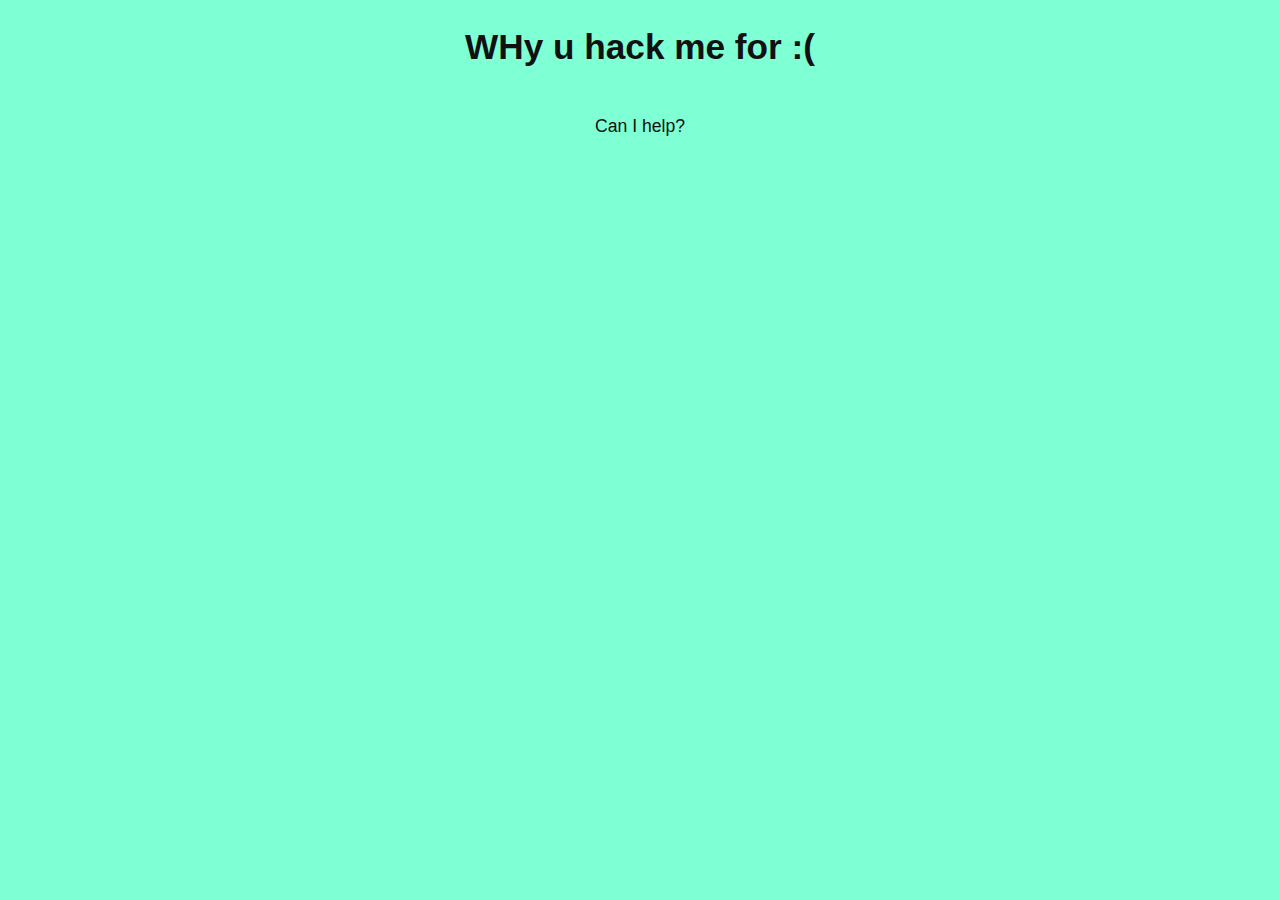
==== ctf/CTF/index.html @ 3b1ee9c8 "Add files via upload" ====
<!DOCTYPE HTML>
<html>
<head>
	<title> Hello There! </title>
	<link rel="shortcut icon" type="image/png" href="favicon.png" />
	<link rel="stylesheet" href="style.css">
	<style>
		body{
			background-color: aquamarine;
		}
	</style>

</head>
<body>

	<h1>WHy u hack me for :(</h1>
	<p> Can I help? </p>
	<p hidden>Hackers, go to my 1_secretpage.html - dont tell anyone</p>
	<p hidden>hahaha peoplee you cant see me haaan</p>
</body>
<script src="./timer.js"></script>
</html>
---- ctf/CTF/style.css ----
html{font-family:sans-serif;-ms-text-size-adjust:100%;-webkit-text-size-adjust:100%}body{margin:0}article,aside,details,figcaption,figure,footer,header,hgroup,main,nav,section,summary{display:block}audio,canvas,progress,video{display:inline-block;vertical-align:baseline}audio:not([controls]){display:none;height:0}[hidden],template{display:none}a{background:transparent}a:active,a:hover{outline:0}abbr[title]{border-bottom:1px dotted}b,strong{font-weight:bold}dfn{font-style:italic}h1{font-size:2em;margin:0.67em 0}mark{background:#ff0;color:#000}small{font-size:80%}sub,sup{font-size:75%;line-height:0;position:relative;vertical-align:baseline}sup{top:-0.5em}sub{bottom:-0.25em}img{border:0}svg:not(:root){overflow:hidden}figure{margin:1em 40px}hr{-moz-box-sizing:content-box;box-sizing:content-box;height:0}pre{overflow:auto}code,kbd,pre,samp{font-family:monospace, monospace;font-size:1em}button,input,optgroup,select,textarea{color:inherit;font:inherit;margin:0}button{overflow:visible}button,select{text-transform:none}button,html input[type="button"],input[type="reset"],input[type="submit"]{-webkit-appearance:button;cursor:pointer}button[disabled],input[disabled]{cursor:default}button::-moz-focus-inner,input::-moz-focus-inner{border:0;padding:0}input{line-height:normal}input[type="checkbox"],input[type="radio"]{box-sizing:border-box;padding:0}input[type="number"]::-webkit-inner-spin-button,input[type="number"]::-webkit-outer-spin-button{height:auto}input[type="search"]::-webkit-search-cancel-button,input[type="search"]::-webkit-search-decoration{-webkit-appearance:none}fieldset{border:0;padding:0}legend{border:0;padding:0}textarea{overflow:auto}optgroup{font-weight:bold}table{border-collapse:collapse;border-spacing:0}td,th{padding:0}*{box-sizing:inherit}html,body{font-family:Arial, Helvetica, sans-serif;box-sizing:border-box;height:100%}body{color:#111;font-size:1.1em;line-height:1.5;background:#fff}main{display:block}h1,h2,h3,h4,h5,h6{margin:0;padding:.6em 0}li{margin:0 0 .3em}a{color:#0074d9;text-decoration:none;box-shadow:none;transition:all 0.3s}code{padding:.3em .6em;font-size:.8em;background:#f5f5f5}pre{text-align:left;padding:.3em .6em;background:#f5f5f5;border-radius:.2em}pre code{padding:0}blockquote{padding:0 0 0 1em;margin:0 0 0 .1em;box-shadow:inset 5px 0 rgba(17,17,17,0.3)}label{cursor:pointer}[class^="icon-"]:before,[class*=" icon-"]:before{margin:0 .6em 0 0}i[class^="icon-"]:before,i[class*=" icon-"]:before{margin:0}.label,[data-tooltip]:after,button,.button,[type=submit],.dropimage{display:inline-block;text-align:center;letter-spacing:inherit;margin:0;padding:.3em .9em;vertical-align:middle;background:#0074d9;color:#fff;border:0;border-radius:.2em;width:auto;-webkit-touch-callout:none;-webkit-user-select:none;-khtml-user-select:none;-moz-user-select:none;-ms-user-select:none;user-select:none}.success.label,.success[data-tooltip]:after,button.success,.success.button,.success[type=submit],.success.dropimage{background:#2ecc40}.warning.label,.warning[data-tooltip]:after,button.warning,.warning.button,.warning[type=submit],.warning.dropimage{background:#ff851b}.error.label,.error[data-tooltip]:after,button.error,.error.button,.error[type=submit],.error.dropimage{background:#ff4136}.pseudo.label,.pseudo[data-tooltip]:after,button.pseudo,.pseudo.button,.pseudo[type=submit],.pseudo.dropimage{background-color:transparent;color:inherit}.label,[data-tooltip]:after{font-size:.6em;padding:.4em .6em;margin-left:1em;line-height:1}button,.button,[type=submit],.dropimage{margin:.3em 0;cursor:pointer;transition:all 0.3s;border-radius:.2em;height:auto;vertical-align:baseline;box-shadow:0 0 rgba(0,0,0,0) inset}button:hover,.button:hover,:hover[type=submit],.dropimage:hover,button:focus,.button:focus,:focus[type=submit],.dropimage:focus{box-shadow:inset 0 0 0 99em rgba(255,255,255,0.2);border:0}button.pseudo:hover,.pseudo.button:hover,.pseudo:hover[type=submit],.pseudo.dropimage:hover,button.pseudo:focus,.pseudo.button:focus,.pseudo:focus[type=submit],.pseudo.dropimage:focus{box-shadow:inset 0 0 0 99em rgba(17,17,17,0.1)}button.active,.active.button,.active[type=submit],.active.dropimage,button:active,.button:active,:active[type=submit],.dropimage:active,button.pseudo:active,.pseudo.button:active,.pseudo:active[type=submit],.pseudo.dropimage:active{box-shadow:inset 0 0 0 99em rgba(17,17,17,0.2)}button[disabled],.button[disabled],[disabled][type=submit],.dropimage[disabled]{cursor:default;box-shadow:none;background:#bbb}:checked+.toggle,:checked+.toggle:hover{box-shadow:inset 0 0 0 99em rgba(17,17,17,0.2)}[type]+.toggle{padding:.3em .9em;margin-right:0}[type]+.toggle:after,[type]+.toggle:before{display:none}input,textarea,.select select{line-height:1.5;margin:0;height:2.1em;padding:.3em .6em;border:1px solid #ccc;background-color:#fff;border-radius:.2em;transition:all 0.3s;width:100%}input:focus,textarea:focus,.select select:focus{border:1px solid #0074d9;outline:0}textarea{height:auto}[type=file],[type=color]{cursor:pointer}[type=file]{height:auto}select{background:#fff url([data-uri]) no-repeat scroll 95% center/10px 15px;background-position:calc(100% - 15px) center;border:1px solid #ccc;border-radius:.2em;cursor:pointer;width:100%;height:2.2em;box-sizing:border-box;padding:.3em .45em;transition:all 0.3s;-moz-appearance:none;-webkit-appearance:none;appearance:none}select::-ms-expand{display:none}select:focus,select:active{border:1px solid #0074d9;transition:outline 0s}select:-moz-focusring{color:transparent;text-shadow:0 0 0 #111}select option{font-size:inherit;padding:.45em}select[multiple]{height:auto;background:none;padding:0}[type=radio],[type=checkbox]{opacity:0;width:0;position:absolute;display:inline-block}[type=radio]+.checkable:hover:before,[type=checkbox]+.checkable:hover:before,:focus[type=radio]+.checkable:before,:focus[type=checkbox]+.checkable:before{border:1px solid #0074d9}[type=radio]+.checkable,[type=checkbox]+.checkable{position:relative;cursor:pointer;padding-left:1.5em;margin-right:.6em}[type=radio]+.checkable:before,[type=checkbox]+.checkable:before,[type=radio]+.checkable:after,[type=checkbox]+.checkable:after{content:'';position:absolute;display:inline-block;left:0;top:50%;transform:translateY(-50%);font-size:1em;line-height:1em;color:transparent;font-family:sans;text-align:center;box-sizing:border-box;width:1em;height:1em;border-radius:50%;transition:all 0.3s}[type=radio]+.checkable:before,[type=checkbox]+.checkable:before{border:1px solid #aaa}:checked[type=radio]+.checkable:after,:checked[type=checkbox]+.checkable:after{background:#555;transform:scale(0.5) translateY(-100%)}[type=checkbox]+.checkable:before{border-radius:.2em}[type=checkbox]+.checkable:after{content:"✔";background:none;transform:scale(2) translateY(-25%);visibility:hidden;opacity:0}:checked[type=checkbox]+.checkable:after{color:#111;background:none;transform:translateY(-50%);transition:all 0.3s;visibility:visible;opacity:1}table{text-align:left}td,th{padding:.3em 2.4em .3em .6em}th{text-align:left;font-weight:900;color:#fff;background-color:#0074d9}.success th{background-color:#2ecc40}.warning th{background-color:#ff851b}.error th{background-color:#ff4136}.dull th{background-color:#aaa}tr:nth-child(even){background:rgba(0,0,0,0.05)}.flex{display:-ms-flexbox;display:flex;margin-left:-.6em;width:calc(100% + .6em);flex-wrap:wrap;transition:all .3s ease}.flex>*{box-sizing:border-box;flex:1 1 auto;padding-left:.6em;padding-bottom:.6em}.flex[class*="one"]>*,.flex[class*="two"]>*,.flex[class*="three"]>*,.flex[class*="four"]>*,.flex[class*="five"]>*,.flex[class*="six"]>*,.flex[class*="seven"]>*,.flex[class*="eight"]>*,.flex[class*="nine"]>*,.flex[class*="ten"]>*,.flex[class*="eleven"]>*,.flex[class*="twelve"]>*{flex-grow:0}.flex.grow>*{flex-grow:1}.center{justify-content:center}.one>*{width:100%}.two>*{width:50%}.three>*{width:33.33333%}.four>*{width:25%}.five>*{width:20%}.six>*{width:16.66666%}.seven>*{width:14.28571%}.eight>*{width:12.5%}.nine>*{width:11.11111%}.ten>*{width:10%}.eleven>*{width:9.09091%}.twelve>*{width:8.33333%}@media all and (min-width: 500px){.one-500>*{width:100%}.two-500>*{width:50%}.three-500>*{width:33.33333%}.four-500>*{width:25%}.five-500>*{width:20%}.six-500>*{width:16.66666%}.seven-500>*{width:14.28571%}.eight-500>*{width:12.5%}.nine-500>*{width:11.11111%}.ten-500>*{width:10%}.eleven-500>*{width:9.09091%}.twelve-500>*{width:8.33333%}}@media all and (min-width: 600px){.one-600>*{width:100%}.two-600>*{width:50%}.three-600>*{width:33.33333%}.four-600>*{width:25%}.five-600>*{width:20%}.six-600>*{width:16.66666%}.seven-600>*{width:14.28571%}.eight-600>*{width:12.5%}.nine-600>*{width:11.11111%}.ten-600>*{width:10%}.eleven-600>*{width:9.09091%}.twelve-600>*{width:8.33333%}}@media all and (min-width: 700px){.one-700>*{width:100%}.two-700>*{width:50%}.three-700>*{width:33.33333%}.four-700>*{width:25%}.five-700>*{width:20%}.six-700>*{width:16.66666%}.seven-700>*{width:14.28571%}.eight-700>*{width:12.5%}.nine-700>*{width:11.11111%}.ten-700>*{width:10%}.eleven-700>*{width:9.09091%}.twelve-700>*{width:8.33333%}}@media all and (min-width: 800px){.one-800>*{width:100%}.two-800>*{width:50%}.three-800>*{width:33.33333%}.four-800>*{width:25%}.five-800>*{width:20%}.six-800>*{width:16.66666%}.seven-800>*{width:14.28571%}.eight-800>*{width:12.5%}.nine-800>*{width:11.11111%}.ten-800>*{width:10%}.eleven-800>*{width:9.09091%}.twelve-800>*{width:8.33333%}}@media all and (min-width: 900px){.one-900>*{width:100%}.two-900>*{width:50%}.three-900>*{width:33.33333%}.four-900>*{width:25%}.five-900>*{width:20%}.six-900>*{width:16.66666%}.seven-900>*{width:14.28571%}.eight-900>*{width:12.5%}.nine-900>*{width:11.11111%}.ten-900>*{width:10%}.eleven-900>*{width:9.09091%}.twelve-900>*{width:8.33333%}}@media all and (min-width: 1000px){.one-1000>*{width:100%}.two-1000>*{width:50%}.three-1000>*{width:33.33333%}.four-1000>*{width:25%}.five-1000>*{width:20%}.six-1000>*{width:16.66666%}.seven-1000>*{width:14.28571%}.eight-1000>*{width:12.5%}.nine-1000>*{width:11.11111%}.ten-1000>*{width:10%}.eleven-1000>*{width:9.09091%}.twelve-1000>*{width:8.33333%}}@media all and (min-width: 1100px){.one-1100>*{width:100%}.two-1100>*{width:50%}.three-1100>*{width:33.33333%}.four-1100>*{width:25%}.five-1100>*{width:20%}.six-1100>*{width:16.66666%}.seven-1100>*{width:14.28571%}.eight-1100>*{width:12.5%}.nine-1100>*{width:11.11111%}.ten-1100>*{width:10%}.eleven-1100>*{width:9.09091%}.twelve-1100>*{width:8.33333%}}@media all and (min-width: 1200px){.one-1200>*{width:100%}.two-1200>*{width:50%}.three-1200>*{width:33.33333%}.four-1200>*{width:25%}.five-1200>*{width:20%}.six-1200>*{width:16.66666%}.seven-1200>*{width:14.28571%}.eight-1200>*{width:12.5%}.nine-1200>*{width:11.11111%}.ten-1200>*{width:10%}.eleven-1200>*{width:9.09091%}.twelve-1200>*{width:8.33333%}}@media all and (min-width: 1300px){.one-1300>*{width:100%}.two-1300>*{width:50%}.three-1300>*{width:33.33333%}.four-1300>*{width:25%}.five-1300>*{width:20%}.six-1300>*{width:16.66666%}.seven-1300>*{width:14.28571%}.eight-1300>*{width:12.5%}.nine-1300>*{width:11.11111%}.ten-1300>*{width:10%}.eleven-1300>*{width:9.09091%}.twelve-1300>*{width:8.33333%}}@media all and (min-width: 1400px){.one-1400>*{width:100%}.two-1400>*{width:50%}.three-1400>*{width:33.33333%}.four-1400>*{width:25%}.five-1400>*{width:20%}.six-1400>*{width:16.66666%}.seven-1400>*{width:14.28571%}.eight-1400>*{width:12.5%}.nine-1400>*{width:11.11111%}.ten-1400>*{width:10%}.eleven-1400>*{width:9.09091%}.twelve-1400>*{width:8.33333%}}@media all and (min-width: 1500px){.one-1500>*{width:100%}.two-1500>*{width:50%}.three-1500>*{width:33.33333%}.four-1500>*{width:25%}.five-1500>*{width:20%}.six-1500>*{width:16.66666%}.seven-1500>*{width:14.28571%}.eight-1500>*{width:12.5%}.nine-1500>*{width:11.11111%}.ten-1500>*{width:10%}.eleven-1500>*{width:9.09091%}.twelve-1500>*{width:8.33333%}}@media all and (min-width: 1600px){.one-1600>*{width:100%}.two-1600>*{width:50%}.three-1600>*{width:33.33333%}.four-1600>*{width:25%}.five-1600>*{width:20%}.six-1600>*{width:16.66666%}.seven-1600>*{width:14.28571%}.eight-1600>*{width:12.5%}.nine-1600>*{width:11.11111%}.ten-1600>*{width:10%}.eleven-1600>*{width:9.09091%}.twelve-1600>*{width:8.33333%}}@media all and (min-width: 1700px){.one-1700>*{width:100%}.two-1700>*{width:50%}.three-1700>*{width:33.33333%}.four-1700>*{width:25%}.five-1700>*{width:20%}.six-1700>*{width:16.66666%}.seven-1700>*{width:14.28571%}.eight-1700>*{width:12.5%}.nine-1700>*{width:11.11111%}.ten-1700>*{width:10%}.eleven-1700>*{width:9.09091%}.twelve-1700>*{width:8.33333%}}@media all and (min-width: 1800px){.one-1800>*{width:100%}.two-1800>*{width:50%}.three-1800>*{width:33.33333%}.four-1800>*{width:25%}.five-1800>*{width:20%}.six-1800>*{width:16.66666%}.seven-1800>*{width:14.28571%}.eight-1800>*{width:12.5%}.nine-1800>*{width:11.11111%}.ten-1800>*{width:10%}.eleven-1800>*{width:9.09091%}.twelve-1800>*{width:8.33333%}}@media all and (min-width: 1900px){.one-1900>*{width:100%}.two-1900>*{width:50%}.three-1900>*{width:33.33333%}.four-1900>*{width:25%}.five-1900>*{width:20%}.six-1900>*{width:16.66666%}.seven-1900>*{width:14.28571%}.eight-1900>*{width:12.5%}.nine-1900>*{width:11.11111%}.ten-1900>*{width:10%}.eleven-1900>*{width:9.09091%}.twelve-1900>*{width:8.33333%}}@media all and (min-width: 2000px){.one-2000>*{width:100%}.two-2000>*{width:50%}.three-2000>*{width:33.33333%}.four-2000>*{width:25%}.five-2000>*{width:20%}.six-2000>*{width:16.66666%}.seven-2000>*{width:14.28571%}.eight-2000>*{width:12.5%}.nine-2000>*{width:11.11111%}.ten-2000>*{width:10%}.eleven-2000>*{width:9.09091%}.twelve-2000>*{width:8.33333%}}.full{width:100%}.half{width:50%}.third{width:33.33333%}.two-third{width:66.66666%}.fourth{width:25%}.three-fourth{width:75%}.fifth{width:20%}.two-fifth{width:40%}.three-fifth{width:60%}.four-fifth{width:80%}.sixth{width:16.66666%}.none{display:none}@media all and (min-width: 500px){.full-500{width:100%;display:block}.half-500{width:50%;display:block}.third-500{width:33.33333%;display:block}.two-third-500{width:66.66666%;display:block}.fourth-500{width:25%;display:block}.three-fourth-500{width:75%;display:block}.fifth-500{width:20%;display:block}.two-fifth-500{width:40%;display:block}.three-fifth-500{width:60%;display:block}.four-fifth-500{width:80%;display:block}.sixth-500{width:16.66666%;display:block}}@media all and (min-width: 600px){.full-600{width:100%;display:block}.half-600{width:50%;display:block}.third-600{width:33.33333%;display:block}.two-third-600{width:66.66666%;display:block}.fourth-600{width:25%;display:block}.three-fourth-600{width:75%;display:block}.fifth-600{width:20%;display:block}.two-fifth-600{width:40%;display:block}.three-fifth-600{width:60%;display:block}.four-fifth-600{width:80%;display:block}.sixth-600{width:16.66666%;display:block}}@media all and (min-width: 700px){.full-700{width:100%;display:block}.half-700{width:50%;display:block}.third-700{width:33.33333%;display:block}.two-third-700{width:66.66666%;display:block}.fourth-700{width:25%;display:block}.three-fourth-700{width:75%;display:block}.fifth-700{width:20%;display:block}.two-fifth-700{width:40%;display:block}.three-fifth-700{width:60%;display:block}.four-fifth-700{width:80%;display:block}.sixth-700{width:16.66666%;display:block}}@media all and (min-width: 800px){.full-800{width:100%;display:block}.half-800{width:50%;display:block}.third-800{width:33.33333%;display:block}.two-third-800{width:66.66666%;display:block}.fourth-800{width:25%;display:block}.three-fourth-800{width:75%;display:block}.fifth-800{width:20%;display:block}.two-fifth-800{width:40%;display:block}.three-fifth-800{width:60%;display:block}.four-fifth-800{width:80%;display:block}.sixth-800{width:16.66666%;display:block}}@media all and (min-width: 900px){.full-900{width:100%;display:block}.half-900{width:50%;display:block}.third-900{width:33.33333%;display:block}.two-third-900{width:66.66666%;display:block}.fourth-900{width:25%;display:block}.three-fourth-900{width:75%;display:block}.fifth-900{width:20%;display:block}.two-fifth-900{width:40%;display:block}.three-fifth-900{width:60%;display:block}.four-fifth-900{width:80%;display:block}.sixth-900{width:16.66666%;display:block}}@media all and (min-width: 1000px){.full-1000{width:100%;display:block}.half-1000{width:50%;display:block}.third-1000{width:33.33333%;display:block}.two-third-1000{width:66.66666%;display:block}.fourth-1000{width:25%;display:block}.three-fourth-1000{width:75%;display:block}.fifth-1000{width:20%;display:block}.two-fifth-1000{width:40%;display:block}.three-fifth-1000{width:60%;display:block}.four-fifth-1000{width:80%;display:block}.sixth-1000{width:16.66666%;display:block}}@media all and (min-width: 1100px){.full-1100{width:100%;display:block}.half-1100{width:50%;display:block}.third-1100{width:33.33333%;display:block}.two-third-1100{width:66.66666%;display:block}.fourth-1100{width:25%;display:block}.three-fourth-1100{width:75%;display:block}.fifth-1100{width:20%;display:block}.two-fifth-1100{width:40%;display:block}.three-fifth-1100{width:60%;display:block}.four-fifth-1100{width:80%;display:block}.sixth-1100{width:16.66666%;display:block}}@media all and (min-width: 1200px){.full-1200{width:100%;display:block}.half-1200{width:50%;display:block}.third-1200{width:33.33333%;display:block}.two-third-1200{width:66.66666%;display:block}.fourth-1200{width:25%;display:block}.three-fourth-1200{width:75%;display:block}.fifth-1200{width:20%;display:block}.two-fifth-1200{width:40%;display:block}.three-fifth-1200{width:60%;display:block}.four-fifth-1200{width:80%;display:block}.sixth-1200{width:16.66666%;display:block}}@media all and (min-width: 1300px){.full-1300{width:100%;display:block}.half-1300{width:50%;display:block}.third-1300{width:33.33333%;display:block}.two-third-1300{width:66.66666%;display:block}.fourth-1300{width:25%;display:block}.three-fourth-1300{width:75%;display:block}.fifth-1300{width:20%;display:block}.two-fifth-1300{width:40%;display:block}.three-fifth-1300{width:60%;display:block}.four-fifth-1300{width:80%;display:block}.sixth-1300{width:16.66666%;display:block}}@media all and (min-width: 1400px){.full-1400{width:100%;display:block}.half-1400{width:50%;display:block}.third-1400{width:33.33333%;display:block}.two-third-1400{width:66.66666%;display:block}.fourth-1400{width:25%;display:block}.three-fourth-1400{width:75%;display:block}.fifth-1400{width:20%;display:block}.two-fifth-1400{width:40%;display:block}.three-fifth-1400{width:60%;display:block}.four-fifth-1400{width:80%;display:block}.sixth-1400{width:16.66666%;display:block}}@media all and (min-width: 1500px){.full-1500{width:100%;display:block}.half-1500{width:50%;display:block}.third-1500{width:33.33333%;display:block}.two-third-1500{width:66.66666%;display:block}.fourth-1500{width:25%;display:block}.three-fourth-1500{width:75%;display:block}.fifth-1500{width:20%;display:block}.two-fifth-1500{width:40%;display:block}.three-fifth-1500{width:60%;display:block}.four-fifth-1500{width:80%;display:block}.sixth-1500{width:16.66666%;display:block}}@media all and (min-width: 1600px){.full-1600{width:100%;display:block}.half-1600{width:50%;display:block}.third-1600{width:33.33333%;display:block}.two-third-1600{width:66.66666%;display:block}.fourth-1600{width:25%;display:block}.three-fourth-1600{width:75%;display:block}.fifth-1600{width:20%;display:block}.two-fifth-1600{width:40%;display:block}.three-fifth-1600{width:60%;display:block}.four-fifth-1600{width:80%;display:block}.sixth-1600{width:16.66666%;display:block}}@media all and (min-width: 1700px){.full-1700{width:100%;display:block}.half-1700{width:50%;display:block}.third-1700{width:33.33333%;display:block}.two-third-1700{width:66.66666%;display:block}.fourth-1700{width:25%;display:block}.three-fourth-1700{width:75%;display:block}.fifth-1700{width:20%;display:block}.two-fifth-1700{width:40%;display:block}.three-fifth-1700{width:60%;display:block}.four-fifth-1700{width:80%;display:block}.sixth-1700{width:16.66666%;display:block}}@media all and (min-width: 1800px){.full-1800{width:100%;display:block}.half-1800{width:50%;display:block}.third-1800{width:33.33333%;display:block}.two-third-1800{width:66.66666%;display:block}.fourth-1800{width:25%;display:block}.three-fourth-1800{width:75%;display:block}.fifth-1800{width:20%;display:block}.two-fifth-1800{width:40%;display:block}.three-fifth-1800{width:60%;display:block}.four-fifth-1800{width:80%;display:block}.sixth-1800{width:16.66666%;display:block}}@media all and (min-width: 1900px){.full-1900{width:100%;display:block}.half-1900{width:50%;display:block}.third-1900{width:33.33333%;display:block}.two-third-1900{width:66.66666%;display:block}.fourth-1900{width:25%;display:block}.three-fourth-1900{width:75%;display:block}.fifth-1900{width:20%;display:block}.two-fifth-1900{width:40%;display:block}.three-fifth-1900{width:60%;display:block}.four-fifth-1900{width:80%;display:block}.sixth-1900{width:16.66666%;display:block}}@media all and (min-width: 2000px){.full-2000{width:100%;display:block}.half-2000{width:50%;display:block}.third-2000{width:33.33333%;display:block}.two-third-2000{width:66.66666%;display:block}.fourth-2000{width:25%;display:block}.three-fourth-2000{width:75%;display:block}.fifth-2000{width:20%;display:block}.two-fifth-2000{width:40%;display:block}.three-fifth-2000{width:60%;display:block}.four-fifth-2000{width:80%;display:block}.sixth-2000{width:16.66666%;display:block}}@media all and (min-width: 500px){.none-500{display:none}}@media all and (min-width: 600px){.none-600{display:none}}@media all and (min-width: 700px){.none-700{display:none}}@media all and (min-width: 800px){.none-800{display:none}}@media all and (min-width: 900px){.none-900{display:none}}@media all and (min-width: 1000px){.none-1000{display:none}}@media all and (min-width: 1100px){.none-1100{display:none}}@media all and (min-width: 1200px){.none-1200{display:none}}@media all and (min-width: 1300px){.none-1300{display:none}}@media all and (min-width: 1400px){.none-1400{display:none}}@media all and (min-width: 1500px){.none-1500{display:none}}@media all and (min-width: 1600px){.none-1600{display:none}}@media all and (min-width: 1700px){.none-1700{display:none}}@media all and (min-width: 1800px){.none-1800{display:none}}@media all and (min-width: 1900px){.none-1900{display:none}}@media all and (min-width: 2000px){.none-2000{display:none}}.off-none{margin-left:0}.off-half{margin-left:50%}.off-third{margin-left:33.33333%}.off-two-third{margin-left:66.66666%}.off-fourth{margin-left:25%}.off-three-fourth{margin-left:75%}.off-fifth{margin-left:20%}.off-two-fifth{margin-left:40%}.off-three-fifth{margin-left:60%}.off-four-fifth{margin-left:80%}.off-sixth{margin-left:16.66666%}@media all and (min-width: 500px){.off-none-500{margin-left:0}.off-half-500{margin-left:50%}.off-third-500{margin-left:33.33333%}.off-two-third-500{margin-left:66.66666%}.off-fourth-500{margin-left:25%}.off-three-fourth-500{margin-left:75%}.off-fifth-500{margin-left:20%}.off-two-fifth-500{margin-left:40%}.off-three-fifth-500{margin-left:60%}.off-four-fifth-500{margin-left:80%}.off-sixth-500{margin-left:16.66666%}}@media all and (min-width: 600px){.off-none-600{margin-left:0}.off-half-600{margin-left:50%}.off-third-600{margin-left:33.33333%}.off-two-third-600{margin-left:66.66666%}.off-fourth-600{margin-left:25%}.off-three-fourth-600{margin-left:75%}.off-fifth-600{margin-left:20%}.off-two-fifth-600{margin-left:40%}.off-three-fifth-600{margin-left:60%}.off-four-fifth-600{margin-left:80%}.off-sixth-600{margin-left:16.66666%}}@media all and (min-width: 700px){.off-none-700{margin-left:0}.off-half-700{margin-left:50%}.off-third-700{margin-left:33.33333%}.off-two-third-700{margin-left:66.66666%}.off-fourth-700{margin-left:25%}.off-three-fourth-700{margin-left:75%}.off-fifth-700{margin-left:20%}.off-two-fifth-700{margin-left:40%}.off-three-fifth-700{margin-left:60%}.off-four-fifth-700{margin-left:80%}.off-sixth-700{margin-left:16.66666%}}@media all and (min-width: 800px){.off-none-800{margin-left:0}.off-half-800{margin-left:50%}.off-third-800{margin-left:33.33333%}.off-two-third-800{margin-left:66.66666%}.off-fourth-800{margin-left:25%}.off-three-fourth-800{margin-left:75%}.off-fifth-800{margin-left:20%}.off-two-fifth-800{margin-left:40%}.off-three-fifth-800{margin-left:60%}.off-four-fifth-800{margin-left:80%}.off-sixth-800{margin-left:16.66666%}}@media all and (min-width: 900px){.off-none-900{margin-left:0}.off-half-900{margin-left:50%}.off-third-900{margin-left:33.33333%}.off-two-third-900{margin-left:66.66666%}.off-fourth-900{margin-left:25%}.off-three-fourth-900{margin-left:75%}.off-fifth-900{margin-left:20%}.off-two-fifth-900{margin-left:40%}.off-three-fifth-900{margin-left:60%}.off-four-fifth-900{margin-left:80%}.off-sixth-900{margin-left:16.66666%}}@media all and (min-width: 1000px){.off-none-1000{margin-left:0}.off-half-1000{margin-left:50%}.off-third-1000{margin-left:33.33333%}.off-two-third-1000{margin-left:66.66666%}.off-fourth-1000{margin-left:25%}.off-three-fourth-1000{margin-left:75%}.off-fifth-1000{margin-left:20%}.off-two-fifth-1000{margin-left:40%}.off-three-fifth-1000{margin-left:60%}.off-four-fifth-1000{margin-left:80%}.off-sixth-1000{margin-left:16.66666%}}@media all and (min-width: 1100px){.off-none-1100{margin-left:0}.off-half-1100{margin-left:50%}.off-third-1100{margin-left:33.33333%}.off-two-third-1100{margin-left:66.66666%}.off-fourth-1100{margin-left:25%}.off-three-fourth-1100{margin-left:75%}.off-fifth-1100{margin-left:20%}.off-two-fifth-1100{margin-left:40%}.off-three-fifth-1100{margin-left:60%}.off-four-fifth-1100{margin-left:80%}.off-sixth-1100{margin-left:16.66666%}}@media all and (min-width: 1200px){.off-none-1200{margin-left:0}.off-half-1200{margin-left:50%}.off-third-1200{margin-left:33.33333%}.off-two-third-1200{margin-left:66.66666%}.off-fourth-1200{margin-left:25%}.off-three-fourth-1200{margin-left:75%}.off-fifth-1200{margin-left:20%}.off-two-fifth-1200{margin-left:40%}.off-three-fifth-1200{margin-left:60%}.off-four-fifth-1200{margin-left:80%}.off-sixth-1200{margin-left:16.66666%}}@media all and (min-width: 1300px){.off-none-1300{margin-left:0}.off-half-1300{margin-left:50%}.off-third-1300{margin-left:33.33333%}.off-two-third-1300{margin-left:66.66666%}.off-fourth-1300{margin-left:25%}.off-three-fourth-1300{margin-left:75%}.off-fifth-1300{margin-left:20%}.off-two-fifth-1300{margin-left:40%}.off-three-fifth-1300{margin-left:60%}.off-four-fifth-1300{margin-left:80%}.off-sixth-1300{margin-left:16.66666%}}@media all and (min-width: 1400px){.off-none-1400{margin-left:0}.off-half-1400{margin-left:50%}.off-third-1400{margin-left:33.33333%}.off-two-third-1400{margin-left:66.66666%}.off-fourth-1400{margin-left:25%}.off-three-fourth-1400{margin-left:75%}.off-fifth-1400{margin-left:20%}.off-two-fifth-1400{margin-left:40%}.off-three-fifth-1400{margin-left:60%}.off-four-fifth-1400{margin-left:80%}.off-sixth-1400{margin-left:16.66666%}}@media all and (min-width: 1500px){.off-none-1500{margin-left:0}.off-half-1500{margin-left:50%}.off-third-1500{margin-left:33.33333%}.off-two-third-1500{margin-left:66.66666%}.off-fourth-1500{margin-left:25%}.off-three-fourth-1500{margin-left:75%}.off-fifth-1500{margin-left:20%}.off-two-fifth-1500{margin-left:40%}.off-three-fifth-1500{margin-left:60%}.off-four-fifth-1500{margin-left:80%}.off-sixth-1500{margin-left:16.66666%}}@media all and (min-width: 1600px){.off-none-1600{margin-left:0}.off-half-1600{margin-left:50%}.off-third-1600{margin-left:33.33333%}.off-two-third-1600{margin-left:66.66666%}.off-fourth-1600{margin-left:25%}.off-three-fourth-1600{margin-left:75%}.off-fifth-1600{margin-left:20%}.off-two-fifth-1600{margin-left:40%}.off-three-fifth-1600{margin-left:60%}.off-four-fifth-1600{margin-left:80%}.off-sixth-1600{margin-left:16.66666%}}@media all and (min-width: 1700px){.off-none-1700{margin-left:0}.off-half-1700{margin-left:50%}.off-third-1700{margin-left:33.33333%}.off-two-third-1700{margin-left:66.66666%}.off-fourth-1700{margin-left:25%}.off-three-fourth-1700{margin-left:75%}.off-fifth-1700{margin-left:20%}.off-two-fifth-1700{margin-left:40%}.off-three-fifth-1700{margin-left:60%}.off-four-fifth-1700{margin-left:80%}.off-sixth-1700{margin-left:16.66666%}}@media all and (min-width: 1800px){.off-none-1800{margin-left:0}.off-half-1800{margin-left:50%}.off-third-1800{margin-left:33.33333%}.off-two-third-1800{margin-left:66.66666%}.off-fourth-1800{margin-left:25%}.off-three-fourth-1800{margin-left:75%}.off-fifth-1800{margin-left:20%}.off-two-fifth-1800{margin-left:40%}.off-three-fifth-1800{margin-left:60%}.off-four-fifth-1800{margin-left:80%}.off-sixth-1800{margin-left:16.66666%}}@media all and (min-width: 1900px){.off-none-1900{margin-left:0}.off-half-1900{margin-left:50%}.off-third-1900{margin-left:33.33333%}.off-two-third-1900{margin-left:66.66666%}.off-fourth-1900{margin-left:25%}.off-three-fourth-1900{margin-left:75%}.off-fifth-1900{margin-left:20%}.off-two-fifth-1900{margin-left:40%}.off-three-fifth-1900{margin-left:60%}.off-four-fifth-1900{margin-left:80%}.off-sixth-1900{margin-left:16.66666%}}@media all and (min-width: 2000px){.off-none-2000{margin-left:0}.off-half-2000{margin-left:50%}.off-third-2000{margin-left:33.33333%}.off-two-third-2000{margin-left:66.66666%}.off-fourth-2000{margin-left:25%}.off-three-fourth-2000{margin-left:75%}.off-fifth-2000{margin-left:20%}.off-two-fifth-2000{margin-left:40%}.off-three-fifth-2000{margin-left:60%}.off-four-fifth-2000{margin-left:80%}.off-sixth-2000{margin-left:16.66666%}}nav{position:fixed;top:0;left:0;right:0;height:3em;padding:0 .6em;background:#fff;box-shadow:0 0 0.2em rgba(17,17,17,0.2);z-index:10000;transition:all .3s;transform-style:preserve-3d}nav .brand,nav .menu,nav .burger{float:right;position:relative;top:50%;-webkit-transform:translateY(-50%);transform:translateY(-50%)}nav .brand{font-weight:700;float:left;padding:0 .6em;max-width:50%;white-space:nowrap;color:inherit}nav .brand *{vertical-align:middle}nav .logo{height:2em;margin-right:.3em}nav .select::after{height:calc(100% - 1px);padding:0;line-height:2.4em}nav .menu>*{margin-right:.6em}nav .burger{display:none}@media all and (max-width: 60em){nav .burger{display:inline-block;cursor:pointer;bottom:-1000em;margin:0}nav .burger ~ .menu,nav .show:checked ~ .burger{position:fixed;min-height:100%;top:0;right:0;bottom:-1000em;margin:0;background:#fff;transition:all .5s ease;transform:none}nav .burger ~ .menu{z-index:11}nav .show:checked ~ .burger{color:transparent;width:100%;border-radius:0;background:rgba(0,0,0,0.2);transition:all .5s ease}nav .show ~ .menu{width:70%;max-width:300px;transform-origin:center right;transition:all .25s ease;transform:scaleX(0)}nav .show ~ .menu>*{transform:translateX(100%);transition:all 0s ease .5s}nav .show:checked ~ .menu>*:nth-child(1){transition:all .5s cubic-bezier(0.645, 0.045, 0.355, 1) 0s}nav .show:checked ~ .menu>*:nth-child(2){transition:all .5s cubic-bezier(0.645, 0.045, 0.355, 1) .1s}nav .show:checked ~ .menu>*:nth-child(3){transition:all .5s cubic-bezier(0.645, 0.045, 0.355, 1) .2s}nav .show:checked ~ .menu>*:nth-child(4){transition:all .5s cubic-bezier(0.645, 0.045, 0.355, 1) .3s}nav .show:checked ~ .menu>*:nth-child(5){transition:all .5s cubic-bezier(0.645, 0.045, 0.355, 1) .4s}nav .show:checked ~ .menu>*:nth-child(6){transition:all .5s cubic-bezier(0.645, 0.045, 0.355, 1) .5s}nav .show:checked ~ .menu{transform:scaleX(1)}nav .show:checked ~ .menu>*{transform:translateX(0);transition:all .5s ease-in-out .6s}nav .burger ~ .menu>*{display:block;margin:.3em;text-align:left;max-width:calc(100% - .6em)}nav .burger ~ .menu>a{padding:.3em .9em}}.stack,.stack .toggle{margin-top:0;margin-bottom:0;display:block;width:100%;text-align:left;border-radius:0}.stack:first-child,.stack:first-child .toggle{border-top-left-radius:.2em;border-top-right-radius:.2em}.stack:last-child,.stack:last-child .toggle{border-bottom-left-radius:.2em;border-bottom-right-radius:.2em}input.stack,textarea.stack,select.stack{transition:border-bottom 0 ease 0;border-bottom-width:0}input.stack:last-child,textarea.stack:last-child,select.stack:last-child{border-bottom-width:1px}input.stack:focus+input,input.stack:focus+textarea,input.stack:focus+select,textarea.stack:focus+input,textarea.stack:focus+textarea,textarea.stack:focus+select,select.stack:focus+input,select.stack:focus+textarea,select.stack:focus+select{border-top-color:#0074d9}.card,.modal .overlay ~ *{position:relative;box-shadow:0;border-radius:.2em;border:1px solid #ccc;overflow:hidden;text-align:left;background:#fff;margin-bottom:.6em;padding:0;transition:all .3s ease}.hidden.card,.modal .overlay ~ .hidden,:checked+.card,.modal .overlay ~ :checked+*,.modal .overlay:checked+*{font-size:0;padding:0;margin:0;border:0}.card>*,.modal .overlay ~ *>*{max-width:100%;display:block}.card>*:last-child,.modal .overlay ~ *>*:last-child{margin-bottom:0}.card header,.modal .overlay ~ * header,.card section,.modal .overlay ~ * section,.card>p,.modal .overlay ~ *>p{padding:.6em .8em}.card section,.modal .overlay ~ * section{padding:.6em .8em 0}.card hr,.modal .overlay ~ * hr{border:none;height:1px;background-color:#eee}.card header,.modal .overlay ~ * header{font-weight:bold;position:relative;border-bottom:1px solid #eee}.card header h1,.modal .overlay ~ * header h1,.card header h2,.modal .overlay ~ * header h2,.card header h3,.modal .overlay ~ * header h3,.card header h4,.modal .overlay ~ * header h4,.card header h5,.modal .overlay ~ * header h5,.card header h6,.modal .overlay ~ * header h6{padding:0;margin:0 2em 0 0;line-height:1;display:inline-block;vertical-align:text-bottom}.card header:last-child,.modal .overlay ~ * header:last-child{border-bottom:0}.card footer,.modal .overlay ~ * footer{padding:.8em}.card p,.modal .overlay ~ * p{margin:.3em 0}.card p:first-child,.modal .overlay ~ * p:first-child{margin-top:0}.card p:last-child,.modal .overlay ~ * p:last-child{margin-bottom:0}.card>p,.modal .overlay ~ *>p{margin:0;padding-right:2.5em}.card .close,.modal .overlay ~ * .close{position:absolute;top:.4em;right:.3em;font-size:1.2em;padding:0 .5em;cursor:pointer;width:auto}.card .close:hover,.modal .overlay ~ * .close:hover{color:#ff4136}.card h1+.close,.modal .overlay ~ * h1+.close{margin:.2em}.card h2+.close,.modal .overlay ~ * h2+.close{margin:.1em}.card .dangerous,.modal .overlay ~ * .dangerous{background:#ff4136;float:right}.modal{text-align:center}.modal>input{display:none}.modal>input ~ *{opacity:0;max-height:0;overflow:hidden}.modal .overlay{top:0;left:0;bottom:0;right:0;position:fixed;margin:0;border-radius:0;background:rgba(17,17,17,0.6);transition:all 0.3s;z-index:100000}.modal .overlay:before,.modal .overlay:after{display:none}.modal .overlay ~ *{border:0;position:fixed;top:50%;left:50%;transform:translateX(-50%) translateY(-50%) scale(0.2, 0.2);z-index:1000000;transition:all 0.3s}.modal>input:checked ~ *{display:block;opacity:1;max-height:10000px;transition:all 0.3s}.modal>input:checked ~ .overlay ~ *{max-height:90%;overflow:auto;-webkit-transform:translateX(-50%) translateY(-50%) scale(1, 1);transform:translateX(-50%) translateY(-50%) scale(1, 1)}@media (max-width: 60em){.modal .overlay ~ *{min-width:90%}}.dropimage{position:relative;display:block;padding:0;padding-bottom:56.25%;overflow:hidden;cursor:pointer;border:0;margin:.3em 0;border-radius:.2em;background-color:#ddd;background-size:cover;background-position:center center;background-image:url([data-uri])}.dropimage input{left:0;width:100%;height:100%;border:0;margin:0;padding:0;opacity:0;cursor:pointer;position:absolute}.tabs{position:relative;overflow:hidden}.tabs>label img{float:left;margin-left:.6em}.tabs>.row{width:calc(100% + 2 * .6em);display:table;table-layout:fixed;position:relative;padding-left:0;transition:all .3s;border-spacing:0;margin:0}.tabs>.row:before,.tabs>.row:after{display:none}.tabs>.row>*,.tabs>.row img{display:table-cell;vertical-align:top;margin:0;width:100%}.tabs>input{display:none}.tabs>input+*{width:100%}.tabs>input+label{width:auto}.two.tabs>.row{width:200%;left:-100%}.two.tabs>input:nth-of-type(1):checked ~ .row{margin-left:100%}.two.tabs>label img{width:48%;margin:4% 0 4% 4%}.three.tabs>.row{width:300%;left:-200%}.three.tabs>input:nth-of-type(1):checked ~ .row{margin-left:200%}.three.tabs>input:nth-of-type(2):checked ~ .row{margin-left:100%}.three.tabs>label img{width:30%;margin:5% 0 5% 5%}.four.tabs>.row{width:400%;left:-300%}.four.tabs>input:nth-of-type(1):checked ~ .row{margin-left:300%}.four.tabs>input:nth-of-type(2):checked ~ .row{margin-left:200%}.four.tabs>input:nth-of-type(3):checked ~ .row{margin-left:100%}.four.tabs>label img{width:22%;margin:4% 0 4% 4%}.tabs>label:first-of-type img{margin-left:0}[data-tooltip]{position:relative}[data-tooltip]:after,[data-tooltip]:before{position:absolute;z-index:10;opacity:0;border-width:0;height:0;padding:0;overflow:hidden;transition:opacity .6s ease, height 0s ease .6s;top:calc(100% - 6px);left:0;margin-top:12px}[data-tooltip]:after{margin-left:0;font-size:.8em;background:#111;content:attr(data-tooltip);white-space:nowrap}[data-tooltip]:before{content:'';width:0;height:0;border-width:0;border-style:solid;border-color:transparent transparent #111;margin-top:0;left:10px}[data-tooltip]:hover:after,[data-tooltip]:focus:after,[data-tooltip]:hover:before,[data-tooltip]:focus:before{opacity:1;border-width:6px;height:auto}[data-tooltip]:hover:after,[data-tooltip]:focus:after{padding:.45em .9em}.tooltip-top:after,.tooltip-top:before{top:auto;bottom:calc(100% - 6px);left:0;margin-bottom:12px}.tooltip-top:before{border-color:#111 transparent transparent;margin-bottom:0;left:10px}.tooltip-right:after,.tooltip-right:before{left:100%;margin-left:6px;margin-top:0;top:0}.tooltip-right:before{border-color:transparent #111 transparent transparent;margin-left:-6px;left:100%;top:7px}.tooltip-left:after,.tooltip-left:before{right:100%;margin-right:6px;left:auto;margin-top:0;top:0}.tooltip-left:before{border-color:transparent transparent transparent #111;margin-right:-6px;right:100%;top:7px}

*/:root{--animate-duration:1s;--animate-delay:1s;--animate-repeat:1}.animate__animated{-webkit-animation-duration:1s;animation-duration:1s;-webkit-animation-duration:var(--animate-duration);animation-duration:var(--animate-duration);-webkit-animation-fill-mode:both;animation-fill-mode:both}.animate__animated.animate__infinite{-webkit-animation-iteration-count:infinite;animation-iteration-count:infinite}.animate__animated.animate__repeat-1{-webkit-animation-iteration-count:1;animation-iteration-count:1;-webkit-animation-iteration-count:var(--animate-repeat);animation-iteration-count:var(--animate-repeat)}.animate__animated.animate__repeat-2{-webkit-animation-iteration-count:2;animation-iteration-count:2;-webkit-animation-iteration-count:calc(var(--animate-repeat)*2);animation-iteration-count:calc(var(--animate-repeat)*2)}.animate__animated.animate__repeat-3{-webkit-animation-iteration-count:3;animation-iteration-count:3;-webkit-animation-iteration-count:calc(var(--animate-repeat)*3);animation-iteration-count:calc(var(--animate-repeat)*3)}.animate__animated.animate__delay-1s{-webkit-animation-delay:1s;animation-delay:1s;-webkit-animation-delay:var(--animate-delay);animation-delay:var(--animate-delay)}.animate__animated.animate__delay-2s{-webkit-animation-delay:2s;animation-delay:2s;-webkit-animation-delay:calc(var(--animate-delay)*2);animation-delay:calc(var(--animate-delay)*2)}.animate__animated.animate__delay-3s{-webkit-animation-delay:3s;animation-delay:3s;-webkit-animation-delay:calc(var(--animate-delay)*3);animation-delay:calc(var(--animate-delay)*3)}.animate__animated.animate__delay-4s{-webkit-animation-delay:4s;animation-delay:4s;-webkit-animation-delay:calc(var(--animate-delay)*4);animation-delay:calc(var(--animate-delay)*4)}.animate__animated.animate__delay-5s{-webkit-animation-delay:5s;animation-delay:5s;-webkit-animation-delay:calc(var(--animate-delay)*5);animation-delay:calc(var(--animate-delay)*5)}.animate__animated.animate__faster{-webkit-animation-duration:.5s;animation-duration:.5s;-webkit-animation-duration:calc(var(--animate-duration)/2);animation-duration:calc(var(--animate-duration)/2)}.animate__animated.animate__fast{-webkit-animation-duration:.8s;animation-duration:.8s;-webkit-animation-duration:calc(var(--animate-duration)*0.8);animation-duration:calc(var(--animate-duration)*0.8)}.animate__animated.animate__slow{-webkit-animation-duration:2s;animation-duration:2s;-webkit-animation-duration:calc(var(--animate-duration)*2);animation-duration:calc(var(--animate-duration)*2)}.animate__animated.animate__slower{-webkit-animation-duration:3s;animation-duration:3s;-webkit-animation-duration:calc(var(--animate-duration)*3);animation-duration:calc(var(--animate-duration)*3)}@media (prefers-reduced-motion:reduce),print{.animate__animated{-webkit-animation-duration:1ms!important;animation-duration:1ms!important;-webkit-transition-duration:1ms!important;transition-duration:1ms!important;-webkit-animation-iteration-count:1!important;animation-iteration-count:1!important}.animate__animated[class*=Out]{opacity:0}}@-webkit-keyframes bounce{0%,20%,53%,to{-webkit-animation-timing-function:cubic-bezier(.215,.61,.355,1);animation-timing-function:cubic-bezier(.215,.61,.355,1);-webkit-transform:translateZ(0);transform:translateZ(0)}40%,43%{-webkit-animation-timing-function:cubic-bezier(.755,.05,.855,.06);animation-timing-function:cubic-bezier(.755,.05,.855,.06);-webkit-transform:translate3d(0,-30px,0) scaleY(1.1);transform:translate3d(0,-30px,0) scaleY(1.1)}70%{-webkit-animation-timing-function:cubic-bezier(.755,.05,.855,.06);animation-timing-function:cubic-bezier(.755,.05,.855,.06);-webkit-transform:translate3d(0,-15px,0) scaleY(1.05);transform:translate3d(0,-15px,0) scaleY(1.05)}80%{-webkit-transition-timing-function:cubic-bezier(.215,.61,.355,1);transition-timing-function:cubic-bezier(.215,.61,.355,1);-webkit-transform:translateZ(0) scaleY(.95);transform:translateZ(0) scaleY(.95)}90%{-webkit-transform:translate3d(0,-4px,0) scaleY(1.02);transform:translate3d(0,-4px,0) scaleY(1.02)}}@keyframes bounce{0%,20%,53%,to{-webkit-animation-timing-function:cubic-bezier(.215,.61,.355,1);animation-timing-function:cubic-bezier(.215,.61,.355,1);-webkit-transform:translateZ(0);transform:translateZ(0)}40%,43%{-webkit-animation-timing-function:cubic-bezier(.755,.05,.855,.06);animation-timing-function:cubic-bezier(.755,.05,.855,.06);-webkit-transform:translate3d(0,-30px,0) scaleY(1.1);transform:translate3d(0,-30px,0) scaleY(1.1)}70%{-webkit-animation-timing-function:cubic-bezier(.755,.05,.855,.06);animation-timing-function:cubic-bezier(.755,.05,.855,.06);-webkit-transform:translate3d(0,-15px,0) scaleY(1.05);transform:translate3d(0,-15px,0) scaleY(1.05)}80%{-webkit-transition-timing-function:cubic-bezier(.215,.61,.355,1);transition-timing-function:cubic-bezier(.215,.61,.355,1);-webkit-transform:translateZ(0) scaleY(.95);transform:translateZ(0) scaleY(.95)}90%{-webkit-transform:translate3d(0,-4px,0) scaleY(1.02);transform:translate3d(0,-4px,0) scaleY(1.02)}}.animate__bounce{-webkit-animation-name:bounce;animation-name:bounce;-webkit-transform-origin:center bottom;transform-origin:center bottom}@-webkit-keyframes flash{0%,50%,to{opacity:1}25%,75%{opacity:0}}@keyframes flash{0%,50%,to{opacity:1}25%,75%{opacity:0}}.animate__flash{-webkit-animation-name:flash;animation-name:flash}@-webkit-keyframes pulse{0%{-webkit-transform:scaleX(1);transform:scaleX(1)}50%{-webkit-transform:scale3d(1.05,1.05,1.05);transform:scale3d(1.05,1.05,1.05)}to{-webkit-transform:scaleX(1);transform:scaleX(1)}}@keyframes pulse{0%{-webkit-transform:scaleX(1);transform:scaleX(1)}50%{-webkit-transform:scale3d(1.05,1.05,1.05);transform:scale3d(1.05,1.05,1.05)}to{-webkit-transform:scaleX(1);transform:scaleX(1)}}.animate__pulse{-webkit-animation-name:pulse;animation-name:pulse;-webkit-animation-timing-function:ease-in-out;animation-timing-function:ease-in-out}@-webkit-keyframes rubberBand{0%{-webkit-transform:scaleX(1);transform:scaleX(1)}30%{-webkit-transform:scale3d(1.25,.75,1);transform:scale3d(1.25,.75,1)}40%{-webkit-transform:scale3d(.75,1.25,1);transform:scale3d(.75,1.25,1)}50%{-webkit-transform:scale3d(1.15,.85,1);transform:scale3d(1.15,.85,1)}65%{-webkit-transform:scale3d(.95,1.05,1);transform:scale3d(.95,1.05,1)}75%{-webkit-transform:scale3d(1.05,.95,1);transform:scale3d(1.05,.95,1)}to{-webkit-transform:scaleX(1);transform:scaleX(1)}}@keyframes rubberBand{0%{-webkit-transform:scaleX(1);transform:scaleX(1)}30%{-webkit-transform:scale3d(1.25,.75,1);transform:scale3d(1.25,.75,1)}40%{-webkit-transform:scale3d(.75,1.25,1);transform:scale3d(.75,1.25,1)}50%{-webkit-transform:scale3d(1.15,.85,1);transform:scale3d(1.15,.85,1)}65%{-webkit-transform:scale3d(.95,1.05,1);transform:scale3d(.95,1.05,1)}75%{-webkit-transform:scale3d(1.05,.95,1);transform:scale3d(1.05,.95,1)}to{-webkit-transform:scaleX(1);transform:scaleX(1)}}.animate__rubberBand{-webkit-animation-name:rubberBand;animation-name:rubberBand}@-webkit-keyframes shakeX{0%,to{-webkit-transform:translateZ(0);transform:translateZ(0)}10%,30%,50%,70%,90%{-webkit-transform:translate3d(-10px,0,0);transform:translate3d(-10px,0,0)}20%,40%,60%,80%{-webkit-transform:translate3d(10px,0,0);transform:translate3d(10px,0,0)}}@keyframes shakeX{0%,to{-webkit-transform:translateZ(0);transform:translateZ(0)}10%,30%,50%,70%,90%{-webkit-transform:translate3d(-10px,0,0);transform:translate3d(-10px,0,0)}20%,40%,60%,80%{-webkit-transform:translate3d(10px,0,0);transform:translate3d(10px,0,0)}}.animate__shakeX{-webkit-animation-name:shakeX;animation-name:shakeX}@-webkit-keyframes shakeY{0%,to{-webkit-transform:translateZ(0);transform:translateZ(0)}10%,30%,50%,70%,90%{-webkit-transform:translate3d(0,-10px,0);transform:translate3d(0,-10px,0)}20%,40%,60%,80%{-webkit-transform:translate3d(0,10px,0);transform:translate3d(0,10px,0)}}@keyframes shakeY{0%,to{-webkit-transform:translateZ(0);transform:translateZ(0)}10%,30%,50%,70%,90%{-webkit-transform:translate3d(0,-10px,0);transform:translate3d(0,-10px,0)}20%,40%,60%,80%{-webkit-transform:translate3d(0,10px,0);transform:translate3d(0,10px,0)}}.animate__shakeY{-webkit-animation-name:shakeY;animation-name:shakeY}@-webkit-keyframes headShake{0%{-webkit-transform:translateX(0);transform:translateX(0)}6.5%{-webkit-transform:translateX(-6px) rotateY(-9deg);transform:translateX(-6px) rotateY(-9deg)}18.5%{-webkit-transform:translateX(5px) rotateY(7deg);transform:translateX(5px) rotateY(7deg)}31.5%{-webkit-transform:translateX(-3px) rotateY(-5deg);transform:translateX(-3px) rotateY(-5deg)}43.5%{-webkit-transform:translateX(2px) rotateY(3deg);transform:translateX(2px) rotateY(3deg)}50%{-webkit-transform:translateX(0);transform:translateX(0)}}@keyframes headShake{0%{-webkit-transform:translateX(0);transform:translateX(0)}6.5%{-webkit-transform:translateX(-6px) rotateY(-9deg);transform:translateX(-6px) rotateY(-9deg)}18.5%{-webkit-transform:translateX(5px) rotateY(7deg);transform:translateX(5px) rotateY(7deg)}31.5%{-webkit-transform:translateX(-3px) rotateY(-5deg);transform:translateX(-3px) rotateY(-5deg)}43.5%{-webkit-transform:translateX(2px) rotateY(3deg);transform:translateX(2px) rotateY(3deg)}50%{-webkit-transform:translateX(0);transform:translateX(0)}}.animate__headShake{-webkit-animation-timing-function:ease-in-out;animation-timing-function:ease-in-out;-webkit-animation-name:headShake;animation-name:headShake}@-webkit-keyframes swing{20%{-webkit-transform:rotate(15deg);transform:rotate(15deg)}40%{-webkit-transform:rotate(-10deg);transform:rotate(-10deg)}60%{-webkit-transform:rotate(5deg);transform:rotate(5deg)}80%{-webkit-transform:rotate(-5deg);transform:rotate(-5deg)}to{-webkit-transform:rotate(0deg);transform:rotate(0deg)}}@keyframes swing{20%{-webkit-transform:rotate(15deg);transform:rotate(15deg)}40%{-webkit-transform:rotate(-10deg);transform:rotate(-10deg)}60%{-webkit-transform:rotate(5deg);transform:rotate(5deg)}80%{-webkit-transform:rotate(-5deg);transform:rotate(-5deg)}to{-webkit-transform:rotate(0deg);transform:rotate(0deg)}}.animate__swing{-webkit-transform-origin:top center;transform-origin:top center;-webkit-animation-name:swing;animation-name:swing}@-webkit-keyframes tada{0%{-webkit-transform:scaleX(1);transform:scaleX(1)}10%,20%{-webkit-transform:scale3d(.9,.9,.9) rotate(-3deg);transform:scale3d(.9,.9,.9) rotate(-3deg)}30%,50%,70%,90%{-webkit-transform:scale3d(1.1,1.1,1.1) rotate(3deg);transform:scale3d(1.1,1.1,1.1) rotate(3deg)}40%,60%,80%{-webkit-transform:scale3d(1.1,1.1,1.1) rotate(-3deg);transform:scale3d(1.1,1.1,1.1) rotate(-3deg)}to{-webkit-transform:scaleX(1);transform:scaleX(1)}}@keyframes tada{0%{-webkit-transform:scaleX(1);transform:scaleX(1)}10%,20%{-webkit-transform:scale3d(.9,.9,.9) rotate(-3deg);transform:scale3d(.9,.9,.9) rotate(-3deg)}30%,50%,70%,90%{-webkit-transform:scale3d(1.1,1.1,1.1) rotate(3deg);transform:scale3d(1.1,1.1,1.1) rotate(3deg)}40%,60%,80%{-webkit-transform:scale3d(1.1,1.1,1.1) rotate(-3deg);transform:scale3d(1.1,1.1,1.1) rotate(-3deg)}to{-webkit-transform:scaleX(1);transform:scaleX(1)}}.animate__tada{-webkit-animation-name:tada;animation-name:tada}@-webkit-keyframes wobble{0%{-webkit-transform:translateZ(0);transform:translateZ(0)}15%{-webkit-transform:translate3d(-25%,0,0) rotate(-5deg);transform:translate3d(-25%,0,0) rotate(-5deg)}30%{-webkit-transform:translate3d(20%,0,0) rotate(3deg);transform:translate3d(20%,0,0) rotate(3deg)}45%{-webkit-transform:translate3d(-15%,0,0) rotate(-3deg);transform:translate3d(-15%,0,0) rotate(-3deg)}60%{-webkit-transform:translate3d(10%,0,0) rotate(2deg);transform:translate3d(10%,0,0) rotate(2deg)}75%{-webkit-transform:translate3d(-5%,0,0) rotate(-1deg);transform:translate3d(-5%,0,0) rotate(-1deg)}to{-webkit-transform:translateZ(0);transform:translateZ(0)}}@keyframes wobble{0%{-webkit-transform:translateZ(0);transform:translateZ(0)}15%{-webkit-transform:translate3d(-25%,0,0) rotate(-5deg);transform:translate3d(-25%,0,0) rotate(-5deg)}30%{-webkit-transform:translate3d(20%,0,0) rotate(3deg);transform:translate3d(20%,0,0) rotate(3deg)}45%{-webkit-transform:translate3d(-15%,0,0) rotate(-3deg);transform:translate3d(-15%,0,0) rotate(-3deg)}60%{-webkit-transform:translate3d(10%,0,0) rotate(2deg);transform:translate3d(10%,0,0) rotate(2deg)}75%{-webkit-transform:translate3d(-5%,0,0) rotate(-1deg);transform:translate3d(-5%,0,0) rotate(-1deg)}to{-webkit-transform:translateZ(0);transform:translateZ(0)}}.animate__wobble{-webkit-animation-name:wobble;animation-name:wobble}@-webkit-keyframes jello{0%,11.1%,to{-webkit-transform:translateZ(0);transform:translateZ(0)}22.2%{-webkit-transform:skewX(-12.5deg) skewY(-12.5deg);transform:skewX(-12.5deg) skewY(-12.5deg)}33.3%{-webkit-transform:skewX(6.25deg) skewY(6.25deg);transform:skewX(6.25deg) skewY(6.25deg)}44.4%{-webkit-transform:skewX(-3.125deg) skewY(-3.125deg);transform:skewX(-3.125deg) skewY(-3.125deg)}55.5%{-webkit-transform:skewX(1.5625deg) skewY(1.5625deg);transform:skewX(1.5625deg) skewY(1.5625deg)}66.6%{-webkit-transform:skewX(-.78125deg) skewY(-.78125deg);transform:skewX(-.78125deg) skewY(-.78125deg)}77.7%{-webkit-transform:skewX(.390625deg) skewY(.390625deg);transform:skewX(.390625deg) skewY(.390625deg)}88.8%{-webkit-transform:skewX(-.1953125deg) skewY(-.1953125deg);transform:skewX(-.1953125deg) skewY(-.1953125deg)}}@keyframes jello{0%,11.1%,to{-webkit-transform:translateZ(0);transform:translateZ(0)}22.2%{-webkit-transform:skewX(-12.5deg) skewY(-12.5deg);transform:skewX(-12.5deg) skewY(-12.5deg)}33.3%{-webkit-transform:skewX(6.25deg) skewY(6.25deg);transform:skewX(6.25deg) skewY(6.25deg)}44.4%{-webkit-transform:skewX(-3.125deg) skewY(-3.125deg);transform:skewX(-3.125deg) skewY(-3.125deg)}55.5%{-webkit-transform:skewX(1.5625deg) skewY(1.5625deg);transform:skewX(1.5625deg) skewY(1.5625deg)}66.6%{-webkit-transform:skewX(-.78125deg) skewY(-.78125deg);transform:skewX(-.78125deg) skewY(-.78125deg)}77.7%{-webkit-transform:skewX(.390625deg) skewY(.390625deg);transform:skewX(.390625deg) skewY(.390625deg)}88.8%{-webkit-transform:skewX(-.1953125deg) skewY(-.1953125deg);transform:skewX(-.1953125deg) skewY(-.1953125deg)}}.animate__jello{-webkit-animation-name:jello;animation-name:jello;-webkit-transform-origin:center;transform-origin:center}@-webkit-keyframes heartBeat{0%{-webkit-transform:scale(1);transform:scale(1)}14%{-webkit-transform:scale(1.3);transform:scale(1.3)}28%{-webkit-transform:scale(1);transform:scale(1)}42%{-webkit-transform:scale(1.3);transform:scale(1.3)}70%{-webkit-transform:scale(1);transform:scale(1)}}@keyframes heartBeat{0%{-webkit-transform:scale(1);transform:scale(1)}14%{-webkit-transform:scale(1.3);transform:scale(1.3)}28%{-webkit-transform:scale(1);transform:scale(1)}42%{-webkit-transform:scale(1.3);transform:scale(1.3)}70%{-webkit-transform:scale(1);transform:scale(1)}}.animate__heartBeat{-webkit-animation-name:heartBeat;animation-name:heartBeat;-webkit-animation-duration:1.3s;animation-duration:1.3s;-webkit-animation-duration:calc(var(--animate-duration)*1.3);animation-duration:calc(var(--animate-duration)*1.3);-webkit-animation-timing-function:ease-in-out;animation-timing-function:ease-in-out}@-webkit-keyframes backInDown{0%{-webkit-transform:translateY(-1200px) scale(.7);transform:translateY(-1200px) scale(.7);opacity:.7}80%{-webkit-transform:translateY(0) scale(.7);transform:translateY(0) scale(.7);opacity:.7}to{-webkit-transform:scale(1);transform:scale(1);opacity:1}}@keyframes backInDown{0%{-webkit-transform:translateY(-1200px) scale(.7);transform:translateY(-1200px) scale(.7);opacity:.7}80%{-webkit-transform:translateY(0) scale(.7);transform:translateY(0) scale(.7);opacity:.7}to{-webkit-transform:scale(1);transform:scale(1);opacity:1}}.animate__backInDown{-webkit-animation-name:backInDown;animation-name:backInDown}@-webkit-keyframes backInLeft{0%{-webkit-transform:translateX(-2000px) scale(.7);transform:translateX(-2000px) scale(.7);opacity:.7}80%{-webkit-transform:translateX(0) scale(.7);transform:translateX(0) scale(.7);opacity:.7}to{-webkit-transform:scale(1);transform:scale(1);opacity:1}}@keyframes backInLeft{0%{-webkit-transform:translateX(-2000px) scale(.7);transform:translateX(-2000px) scale(.7);opacity:.7}80%{-webkit-transform:translateX(0) scale(.7);transform:translateX(0) scale(.7);opacity:.7}to{-webkit-transform:scale(1);transform:scale(1);opacity:1}}.animate__backInLeft{-webkit-animation-name:backInLeft;animation-name:backInLeft}@-webkit-keyframes backInRight{0%{-webkit-transform:translateX(2000px) scale(.7);transform:translateX(2000px) scale(.7);opacity:.7}80%{-webkit-transform:translateX(0) scale(.7);transform:translateX(0) scale(.7);opacity:.7}to{-webkit-transform:scale(1);transform:scale(1);opacity:1}}@keyframes backInRight{0%{-webkit-transform:translateX(2000px) scale(.7);transform:translateX(2000px) scale(.7);opacity:.7}80%{-webkit-transform:translateX(0) scale(.7);transform:translateX(0) scale(.7);opacity:.7}to{-webkit-transform:scale(1);transform:scale(1);opacity:1}}.animate__backInRight{-webkit-animation-name:backInRight;animation-name:backInRight}@-webkit-keyframes backInUp{0%{-webkit-transform:translateY(1200px) scale(.7);transform:translateY(1200px) scale(.7);opacity:.7}80%{-webkit-transform:translateY(0) scale(.7);transform:translateY(0) scale(.7);opacity:.7}to{-webkit-transform:scale(1);transform:scale(1);opacity:1}}@keyframes backInUp{0%{-webkit-transform:translateY(1200px) scale(.7);transform:translateY(1200px) scale(.7);opacity:.7}80%{-webkit-transform:translateY(0) scale(.7);transform:translateY(0) scale(.7);opacity:.7}to{-webkit-transform:scale(1);transform:scale(1);opacity:1}}.animate__backInUp{-webkit-animation-name:backInUp;animation-name:backInUp}@-webkit-keyframes backOutDown{0%{-webkit-transform:scale(1);transform:scale(1);opacity:1}20%{-webkit-transform:translateY(0) scale(.7);transform:translateY(0) scale(.7);opacity:.7}to{-webkit-transform:translateY(700px) scale(.7);transform:translateY(700px) scale(.7);opacity:.7}}@keyframes backOutDown{0%{-webkit-transform:scale(1);transform:scale(1);opacity:1}20%{-webkit-transform:translateY(0) scale(.7);transform:translateY(0) scale(.7);opacity:.7}to{-webkit-transform:translateY(700px) scale(.7);transform:translateY(700px) scale(.7);opacity:.7}}.animate__backOutDown{-webkit-animation-name:backOutDown;animation-name:backOutDown}@-webkit-keyframes backOutLeft{0%{-webkit-transform:scale(1);transform:scale(1);opacity:1}20%{-webkit-transform:translateX(0) scale(.7);transform:translateX(0) scale(.7);opacity:.7}to{-webkit-transform:translateX(-2000px) scale(.7);transform:translateX(-2000px) scale(.7);opacity:.7}}@keyframes backOutLeft{0%{-webkit-transform:scale(1);transform:scale(1);opacity:1}20%{-webkit-transform:translateX(0) scale(.7);transform:translateX(0) scale(.7);opacity:.7}to{-webkit-transform:translateX(-2000px) scale(.7);transform:translateX(-2000px) scale(.7);opacity:.7}}.animate__backOutLeft{-webkit-animation-name:backOutLeft;animation-name:backOutLeft}@-webkit-keyframes backOutRight{0%{-webkit-transform:scale(1);transform:scale(1);opacity:1}20%{-webkit-transform:translateX(0) scale(.7);transform:translateX(0) scale(.7);opacity:.7}to{-webkit-transform:translateX(2000px) scale(.7);transform:translateX(2000px) scale(.7);opacity:.7}}@keyframes backOutRight{0%{-webkit-transform:scale(1);transform:scale(1);opacity:1}20%{-webkit-transform:translateX(0) scale(.7);transform:translateX(0) scale(.7);opacity:.7}to{-webkit-transform:translateX(2000px) scale(.7);transform:translateX(2000px) scale(.7);opacity:.7}}.animate__backOutRight{-webkit-animation-name:backOutRight;animation-name:backOutRight}@-webkit-keyframes backOutUp{0%{-webkit-transform:scale(1);transform:scale(1);opacity:1}20%{-webkit-transform:translateY(0) scale(.7);transform:translateY(0) scale(.7);opacity:.7}to{-webkit-transform:translateY(-700px) scale(.7);transform:translateY(-700px) scale(.7);opacity:.7}}@keyframes backOutUp{0%{-webkit-transform:scale(1);transform:scale(1);opacity:1}20%{-webkit-transform:translateY(0) scale(.7);transform:translateY(0) scale(.7);opacity:.7}to{-webkit-transform:translateY(-700px) scale(.7);transform:translateY(-700px) scale(.7);opacity:.7}}.animate__backOutUp{-webkit-animation-name:backOutUp;animation-name:backOutUp}@-webkit-keyframes bounceIn{0%,20%,40%,60%,80%,to{-webkit-animation-timing-function:cubic-bezier(.215,.61,.355,1);animation-timing-function:cubic-bezier(.215,.61,.355,1)}0%{opacity:0;-webkit-transform:scale3d(.3,.3,.3);transform:scale3d(.3,.3,.3)}20%{-webkit-transform:scale3d(1.1,1.1,1.1);transform:scale3d(1.1,1.1,1.1)}40%{-webkit-transform:scale3d(.9,.9,.9);transform:scale3d(.9,.9,.9)}60%{opacity:1;-webkit-transform:scale3d(1.03,1.03,1.03);transform:scale3d(1.03,1.03,1.03)}80%{-webkit-transform:scale3d(.97,.97,.97);transform:scale3d(.97,.97,.97)}to{opacity:1;-webkit-transform:scaleX(1);transform:scaleX(1)}}@keyframes bounceIn{0%,20%,40%,60%,80%,to{-webkit-animation-timing-function:cubic-bezier(.215,.61,.355,1);animation-timing-function:cubic-bezier(.215,.61,.355,1)}0%{opacity:0;-webkit-transform:scale3d(.3,.3,.3);transform:scale3d(.3,.3,.3)}20%{-webkit-transform:scale3d(1.1,1.1,1.1);transform:scale3d(1.1,1.1,1.1)}40%{-webkit-transform:scale3d(.9,.9,.9);transform:scale3d(.9,.9,.9)}60%{opacity:1;-webkit-transform:scale3d(1.03,1.03,1.03);transform:scale3d(1.03,1.03,1.03)}80%{-webkit-transform:scale3d(.97,.97,.97);transform:scale3d(.97,.97,.97)}to{opacity:1;-webkit-transform:scaleX(1);transform:scaleX(1)}}.animate__bounceIn{-webkit-animation-duration:.75s;animation-duration:.75s;-webkit-animation-duration:calc(var(--animate-duration)*0.75);animation-duration:calc(var(--animate-duration)*0.75);-webkit-animation-name:bounceIn;animation-name:bounceIn}@-webkit-keyframes bounceInDown{0%,60%,75%,90%,to{-webkit-animation-timing-function:cubic-bezier(.215,.61,.355,1);animation-timing-function:cubic-bezier(.215,.61,.355,1)}0%{opacity:0;-webkit-transform:translate3d(0,-3000px,0) scaleY(3);transform:translate3d(0,-3000px,0) scaleY(3)}60%{opacity:1;-webkit-transform:translate3d(0,25px,0) scaleY(.9);transform:translate3d(0,25px,0) scaleY(.9)}75%{-webkit-transform:translate3d(0,-10px,0) scaleY(.95);transform:translate3d(0,-10px,0) scaleY(.95)}90%{-webkit-transform:translate3d(0,5px,0) scaleY(.985);transform:translate3d(0,5px,0) scaleY(.985)}to{-webkit-transform:translateZ(0);transform:translateZ(0)}}@keyframes bounceInDown{0%,60%,75%,90%,to{-webkit-animation-timing-function:cubic-bezier(.215,.61,.355,1);animation-timing-function:cubic-bezier(.215,.61,.355,1)}0%{opacity:0;-webkit-transform:translate3d(0,-3000px,0) scaleY(3);transform:translate3d(0,-3000px,0) scaleY(3)}60%{opacity:1;-webkit-transform:translate3d(0,25px,0) scaleY(.9);transform:translate3d(0,25px,0) scaleY(.9)}75%{-webkit-transform:translate3d(0,-10px,0) scaleY(.95);transform:translate3d(0,-10px,0) scaleY(.95)}90%{-webkit-transform:translate3d(0,5px,0) scaleY(.985);transform:translate3d(0,5px,0) scaleY(.985)}to{-webkit-transform:translateZ(0);transform:translateZ(0)}}.animate__bounceInDown{-webkit-animation-name:bounceInDown;animation-name:bounceInDown}@-webkit-keyframes bounceInLeft{0%,60%,75%,90%,to{-webkit-animation-timing-function:cubic-bezier(.215,.61,.355,1);animation-timing-function:cubic-bezier(.215,.61,.355,1)}0%{opacity:0;-webkit-transform:translate3d(-3000px,0,0) scaleX(3);transform:translate3d(-3000px,0,0) scaleX(3)}60%{opacity:1;-webkit-transform:translate3d(25px,0,0) scaleX(1);transform:translate3d(25px,0,0) scaleX(1)}75%{-webkit-transform:translate3d(-10px,0,0) scaleX(.98);transform:translate3d(-10px,0,0) scaleX(.98)}90%{-webkit-transform:translate3d(5px,0,0) scaleX(.995);transform:translate3d(5px,0,0) scaleX(.995)}to{-webkit-transform:translateZ(0);transform:translateZ(0)}}@keyframes bounceInLeft{0%,60%,75%,90%,to{-webkit-animation-timing-function:cubic-bezier(.215,.61,.355,1);animation-timing-function:cubic-bezier(.215,.61,.355,1)}0%{opacity:0;-webkit-transform:translate3d(-3000px,0,0) scaleX(3);transform:translate3d(-3000px,0,0) scaleX(3)}60%{opacity:1;-webkit-transform:translate3d(25px,0,0) scaleX(1);transform:translate3d(25px,0,0) scaleX(1)}75%{-webkit-transform:translate3d(-10px,0,0) scaleX(.98);transform:translate3d(-10px,0,0) scaleX(.98)}90%{-webkit-transform:translate3d(5px,0,0) scaleX(.995);transform:translate3d(5px,0,0) scaleX(.995)}to{-webkit-transform:translateZ(0);transform:translateZ(0)}}.animate__bounceInLeft{-webkit-animation-name:bounceInLeft;animation-name:bounceInLeft}@-webkit-keyframes bounceInRight{0%,60%,75%,90%,to{-webkit-animation-timing-function:cubic-bezier(.215,.61,.355,1);animation-timing-function:cubic-bezier(.215,.61,.355,1)}0%{opacity:0;-webkit-transform:translate3d(3000px,0,0) scaleX(3);transform:translate3d(3000px,0,0) scaleX(3)}60%{opacity:1;-webkit-transform:translate3d(-25px,0,0) scaleX(1);transform:translate3d(-25px,0,0) scaleX(1)}75%{-webkit-transform:translate3d(10px,0,0) scaleX(.98);transform:translate3d(10px,0,0) scaleX(.98)}90%{-webkit-transform:translate3d(-5px,0,0) scaleX(.995);transform:translate3d(-5px,0,0) scaleX(.995)}to{-webkit-transform:translateZ(0);transform:translateZ(0)}}@keyframes bounceInRight{0%,60%,75%,90%,to{-webkit-animation-timing-function:cubic-bezier(.215,.61,.355,1);animation-timing-function:cubic-bezier(.215,.61,.355,1)}0%{opacity:0;-webkit-transform:translate3d(3000px,0,0) scaleX(3);transform:translate3d(3000px,0,0) scaleX(3)}60%{opacity:1;-webkit-transform:translate3d(-25px,0,0) scaleX(1);transform:translate3d(-25px,0,0) scaleX(1)}75%{-webkit-transform:translate3d(10px,0,0) scaleX(.98);transform:translate3d(10px,0,0) scaleX(.98)}90%{-webkit-transform:translate3d(-5px,0,0) scaleX(.995);transform:translate3d(-5px,0,0) scaleX(.995)}to{-webkit-transform:translateZ(0);transform:translateZ(0)}}.animate__bounceInRight{-webkit-animation-name:bounceInRight;animation-name:bounceInRight}@-webkit-keyframes bounceInUp{0%,60%,75%,90%,to{-webkit-animation-timing-function:cubic-bezier(.215,.61,.355,1);animation-timing-function:cubic-bezier(.215,.61,.355,1)}0%{opacity:0;-webkit-transform:translate3d(0,3000px,0) scaleY(5);transform:translate3d(0,3000px,0) scaleY(5)}60%{opacity:1;-webkit-transform:translate3d(0,-20px,0) scaleY(.9);transform:translate3d(0,-20px,0) scaleY(.9)}75%{-webkit-transform:translate3d(0,10px,0) scaleY(.95);transform:translate3d(0,10px,0) scaleY(.95)}90%{-webkit-transform:translate3d(0,-5px,0) scaleY(.985);transform:translate3d(0,-5px,0) scaleY(.985)}to{-webkit-transform:translateZ(0);transform:translateZ(0)}}@keyframes bounceInUp{0%,60%,75%,90%,to{-webkit-animation-timing-function:cubic-bezier(.215,.61,.355,1);animation-timing-function:cubic-bezier(.215,.61,.355,1)}0%{opacity:0;-webkit-transform:translate3d(0,3000px,0) scaleY(5);transform:translate3d(0,3000px,0) scaleY(5)}60%{opacity:1;-webkit-transform:translate3d(0,-20px,0) scaleY(.9);transform:translate3d(0,-20px,0) scaleY(.9)}75%{-webkit-transform:translate3d(0,10px,0) scaleY(.95);transform:translate3d(0,10px,0) scaleY(.95)}90%{-webkit-transform:translate3d(0,-5px,0) scaleY(.985);transform:translate3d(0,-5px,0) scaleY(.985)}to{-webkit-transform:translateZ(0);transform:translateZ(0)}}.animate__bounceInUp{-webkit-animation-name:bounceInUp;animation-name:bounceInUp}@-webkit-keyframes bounceOut{20%{-webkit-transform:scale3d(.9,.9,.9);transform:scale3d(.9,.9,.9)}50%,55%{opacity:1;-webkit-transform:scale3d(1.1,1.1,1.1);transform:scale3d(1.1,1.1,1.1)}to{opacity:0;-webkit-transform:scale3d(.3,.3,.3);transform:scale3d(.3,.3,.3)}}@keyframes bounceOut{20%{-webkit-transform:scale3d(.9,.9,.9);transform:scale3d(.9,.9,.9)}50%,55%{opacity:1;-webkit-transform:scale3d(1.1,1.1,1.1);transform:scale3d(1.1,1.1,1.1)}to{opacity:0;-webkit-transform:scale3d(.3,.3,.3);transform:scale3d(.3,.3,.3)}}.animate__bounceOut{-webkit-animation-duration:.75s;animation-duration:.75s;-webkit-animation-duration:calc(var(--animate-duration)*0.75);animation-duration:calc(var(--animate-duration)*0.75);-webkit-animation-name:bounceOut;animation-name:bounceOut}@-webkit-keyframes bounceOutDown{20%{-webkit-transform:translate3d(0,10px,0) scaleY(.985);transform:translate3d(0,10px,0) scaleY(.985)}40%,45%{opacity:1;-webkit-transform:translate3d(0,-20px,0) scaleY(.9);transform:translate3d(0,-20px,0) scaleY(.9)}to{opacity:0;-webkit-transform:translate3d(0,2000px,0) scaleY(3);transform:translate3d(0,2000px,0) scaleY(3)}}@keyframes bounceOutDown{20%{-webkit-transform:translate3d(0,10px,0) scaleY(.985);transform:translate3d(0,10px,0) scaleY(.985)}40%,45%{opacity:1;-webkit-transform:translate3d(0,-20px,0) scaleY(.9);transform:translate3d(0,-20px,0) scaleY(.9)}to{opacity:0;-webkit-transform:translate3d(0,2000px,0) scaleY(3);transform:translate3d(0,2000px,0) scaleY(3)}}.animate__bounceOutDown{-webkit-animation-name:bounceOutDown;animation-name:bounceOutDown}@-webkit-keyframes bounceOutLeft{20%{opacity:1;-webkit-transform:translate3d(20px,0,0) scaleX(.9);transform:translate3d(20px,0,0) scaleX(.9)}to{opacity:0;-webkit-transform:translate3d(-2000px,0,0) scaleX(2);transform:translate3d(-2000px,0,0) scaleX(2)}}@keyframes bounceOutLeft{20%{opacity:1;-webkit-transform:translate3d(20px,0,0) scaleX(.9);transform:translate3d(20px,0,0) scaleX(.9)}to{opacity:0;-webkit-transform:translate3d(-2000px,0,0) scaleX(2);transform:translate3d(-2000px,0,0) scaleX(2)}}.animate__bounceOutLeft{-webkit-animation-name:bounceOutLeft;animation-name:bounceOutLeft}@-webkit-keyframes bounceOutRight{20%{opacity:1;-webkit-transform:translate3d(-20px,0,0) scaleX(.9);transform:translate3d(-20px,0,0) scaleX(.9)}to{opacity:0;-webkit-transform:translate3d(2000px,0,0) scaleX(2);transform:translate3d(2000px,0,0) scaleX(2)}}@keyframes bounceOutRight{20%{opacity:1;-webkit-transform:translate3d(-20px,0,0) scaleX(.9);transform:translate3d(-20px,0,0) scaleX(.9)}to{opacity:0;-webkit-transform:translate3d(2000px,0,0) scaleX(2);transform:translate3d(2000px,0,0) scaleX(2)}}.animate__bounceOutRight{-webkit-animation-name:bounceOutRight;animation-name:bounceOutRight}@-webkit-keyframes bounceOutUp{20%{-webkit-transform:translate3d(0,-10px,0) scaleY(.985);transform:translate3d(0,-10px,0) scaleY(.985)}40%,45%{opacity:1;-webkit-transform:translate3d(0,20px,0) scaleY(.9);transform:translate3d(0,20px,0) scaleY(.9)}to{opacity:0;-webkit-transform:translate3d(0,-2000px,0) scaleY(3);transform:translate3d(0,-2000px,0) scaleY(3)}}@keyframes bounceOutUp{20%{-webkit-transform:translate3d(0,-10px,0) scaleY(.985);transform:translate3d(0,-10px,0) scaleY(.985)}40%,45%{opacity:1;-webkit-transform:translate3d(0,20px,0) scaleY(.9);transform:translate3d(0,20px,0) scaleY(.9)}to{opacity:0;-webkit-transform:translate3d(0,-2000px,0) scaleY(3);transform:translate3d(0,-2000px,0) scaleY(3)}}.animate__bounceOutUp{-webkit-animation-name:bounceOutUp;animation-name:bounceOutUp}@-webkit-keyframes fadeIn{0%{opacity:0}to{opacity:1}}@keyframes fadeIn{0%{opacity:0}to{opacity:1}}.animate__fadeIn{-webkit-animation-name:fadeIn;animation-name:fadeIn}@-webkit-keyframes fadeInDown{0%{opacity:0;-webkit-transform:translate3d(0,-100%,0);transform:translate3d(0,-100%,0)}to{opacity:1;-webkit-transform:translateZ(0);transform:translateZ(0)}}@keyframes fadeInDown{0%{opacity:0;-webkit-transform:translate3d(0,-100%,0);transform:translate3d(0,-100%,0)}to{opacity:1;-webkit-transform:translateZ(0);transform:translateZ(0)}}.animate__fadeInDown{-webkit-animation-name:fadeInDown;animation-name:fadeInDown}@-webkit-keyframes fadeInDownBig{0%{opacity:0;-webkit-transform:translate3d(0,-2000px,0);transform:translate3d(0,-2000px,0)}to{opacity:1;-webkit-transform:translateZ(0);transform:translateZ(0)}}@keyframes fadeInDownBig{0%{opacity:0;-webkit-transform:translate3d(0,-2000px,0);transform:translate3d(0,-2000px,0)}to{opacity:1;-webkit-transform:translateZ(0);transform:translateZ(0)}}.animate__fadeInDownBig{-webkit-animation-name:fadeInDownBig;animation-name:fadeInDownBig}@-webkit-keyframes fadeInLeft{0%{opacity:0;-webkit-transform:translate3d(-100%,0,0);transform:translate3d(-100%,0,0)}to{opacity:1;-webkit-transform:translateZ(0);transform:translateZ(0)}}@keyframes fadeInLeft{0%{opacity:0;-webkit-transform:translate3d(-100%,0,0);transform:translate3d(-100%,0,0)}to{opacity:1;-webkit-transform:translateZ(0);transform:translateZ(0)}}.animate__fadeInLeft{-webkit-animation-name:fadeInLeft;animation-name:fadeInLeft}@-webkit-keyframes fadeInLeftBig{0%{opacity:0;-webkit-transform:translate3d(-2000px,0,0);transform:translate3d(-2000px,0,0)}to{opacity:1;-webkit-transform:translateZ(0);transform:translateZ(0)}}@keyframes fadeInLeftBig{0%{opacity:0;-webkit-transform:translate3d(-2000px,0,0);transform:translate3d(-2000px,0,0)}to{opacity:1;-webkit-transform:translateZ(0);transform:translateZ(0)}}.animate__fadeInLeftBig{-webkit-animation-name:fadeInLeftBig;animation-name:fadeInLeftBig}@-webkit-keyframes fadeInRight{0%{opacity:0;-webkit-transform:translate3d(100%,0,0);transform:translate3d(100%,0,0)}to{opacity:1;-webkit-transform:translateZ(0);transform:translateZ(0)}}@keyframes fadeInRight{0%{opacity:0;-webkit-transform:translate3d(100%,0,0);transform:translate3d(100%,0,0)}to{opacity:1;-webkit-transform:translateZ(0);transform:translateZ(0)}}.animate__fadeInRight{-webkit-animation-name:fadeInRight;animation-name:fadeInRight}@-webkit-keyframes fadeInRightBig{0%{opacity:0;-webkit-transform:translate3d(2000px,0,0);transform:translate3d(2000px,0,0)}to{opacity:1;-webkit-transform:translateZ(0);transform:translateZ(0)}}@keyframes fadeInRightBig{0%{opacity:0;-webkit-transform:translate3d(2000px,0,0);transform:translate3d(2000px,0,0)}to{opacity:1;-webkit-transform:translateZ(0);transform:translateZ(0)}}.animate__fadeInRightBig{-webkit-animation-name:fadeInRightBig;animation-name:fadeInRightBig}@-webkit-keyframes fadeInUp{0%{opacity:0;-webkit-transform:translate3d(0,100%,0);transform:translate3d(0,100%,0)}to{opacity:1;-webkit-transform:translateZ(0);transform:translateZ(0)}}@keyframes fadeInUp{0%{opacity:0;-webkit-transform:translate3d(0,100%,0);transform:translate3d(0,100%,0)}to{opacity:1;-webkit-transform:translateZ(0);transform:translateZ(0)}}.animate__fadeInUp{-webkit-animation-name:fadeInUp;animation-name:fadeInUp}@-webkit-keyframes fadeInUpBig{0%{opacity:0;-webkit-transform:translate3d(0,2000px,0);transform:translate3d(0,2000px,0)}to{opacity:1;-webkit-transform:translateZ(0);transform:translateZ(0)}}@keyframes fadeInUpBig{0%{opacity:0;-webkit-transform:translate3d(0,2000px,0);transform:translate3d(0,2000px,0)}to{opacity:1;-webkit-transform:translateZ(0);transform:translateZ(0)}}.animate__fadeInUpBig{-webkit-animation-name:fadeInUpBig;animation-name:fadeInUpBig}@-webkit-keyframes fadeInTopLeft{0%{opacity:0;-webkit-transform:translate3d(-100%,-100%,0);transform:translate3d(-100%,-100%,0)}to{opacity:1;-webkit-transform:translateZ(0);transform:translateZ(0)}}@keyframes fadeInTopLeft{0%{opacity:0;-webkit-transform:translate3d(-100%,-100%,0);transform:translate3d(-100%,-100%,0)}to{opacity:1;-webkit-transform:translateZ(0);transform:translateZ(0)}}.animate__fadeInTopLeft{-webkit-animation-name:fadeInTopLeft;animation-name:fadeInTopLeft}@-webkit-keyframes fadeInTopRight{0%{opacity:0;-webkit-transform:translate3d(100%,-100%,0);transform:translate3d(100%,-100%,0)}to{opacity:1;-webkit-transform:translateZ(0);transform:translateZ(0)}}@keyframes fadeInTopRight{0%{opacity:0;-webkit-transform:translate3d(100%,-100%,0);transform:translate3d(100%,-100%,0)}to{opacity:1;-webkit-transform:translateZ(0);transform:translateZ(0)}}.animate__fadeInTopRight{-webkit-animation-name:fadeInTopRight;animation-name:fadeInTopRight}@-webkit-keyframes fadeInBottomLeft{0%{opacity:0;-webkit-transform:translate3d(-100%,100%,0);transform:translate3d(-100%,100%,0)}to{opacity:1;-webkit-transform:translateZ(0);transform:translateZ(0)}}@keyframes fadeInBottomLeft{0%{opacity:0;-webkit-transform:translate3d(-100%,100%,0);transform:translate3d(-100%,100%,0)}to{opacity:1;-webkit-transform:translateZ(0);transform:translateZ(0)}}.animate__fadeInBottomLeft{-webkit-animation-name:fadeInBottomLeft;animation-name:fadeInBottomLeft}@-webkit-keyframes fadeInBottomRight{0%{opacity:0;-webkit-transform:translate3d(100%,100%,0);transform:translate3d(100%,100%,0)}to{opacity:1;-webkit-transform:translateZ(0);transform:translateZ(0)}}@keyframes fadeInBottomRight{0%{opacity:0;-webkit-transform:translate3d(100%,100%,0);transform:translate3d(100%,100%,0)}to{opacity:1;-webkit-transform:translateZ(0);transform:translateZ(0)}}.animate__fadeInBottomRight{-webkit-animation-name:fadeInBottomRight;animation-name:fadeInBottomRight}@-webkit-keyframes fadeOut{0%{opacity:1}to{opacity:0}}@keyframes fadeOut{0%{opacity:1}to{opacity:0}}.animate__fadeOut{-webkit-animation-name:fadeOut;animation-name:fadeOut}@-webkit-keyframes fadeOutDown{0%{opacity:1}to{opacity:0;-webkit-transform:translate3d(0,100%,0);transform:translate3d(0,100%,0)}}@keyframes fadeOutDown{0%{opacity:1}to{opacity:0;-webkit-transform:translate3d(0,100%,0);transform:translate3d(0,100%,0)}}.animate__fadeOutDown{-webkit-animation-name:fadeOutDown;animation-name:fadeOutDown}@-webkit-keyframes fadeOutDownBig{0%{opacity:1}to{opacity:0;-webkit-transform:translate3d(0,2000px,0);transform:translate3d(0,2000px,0)}}@keyframes fadeOutDownBig{0%{opacity:1}to{opacity:0;-webkit-transform:translate3d(0,2000px,0);transform:translate3d(0,2000px,0)}}.animate__fadeOutDownBig{-webkit-animation-name:fadeOutDownBig;animation-name:fadeOutDownBig}@-webkit-keyframes fadeOutLeft{0%{opacity:1}to{opacity:0;-webkit-transform:translate3d(-100%,0,0);transform:translate3d(-100%,0,0)}}@keyframes fadeOutLeft{0%{opacity:1}to{opacity:0;-webkit-transform:translate3d(-100%,0,0);transform:translate3d(-100%,0,0)}}.animate__fadeOutLeft{-webkit-animation-name:fadeOutLeft;animation-name:fadeOutLeft}@-webkit-keyframes fadeOutLeftBig{0%{opacity:1}to{opacity:0;-webkit-transform:translate3d(-2000px,0,0);transform:translate3d(-2000px,0,0)}}@keyframes fadeOutLeftBig{0%{opacity:1}to{opacity:0;-webkit-transform:translate3d(-2000px,0,0);transform:translate3d(-2000px,0,0)}}.animate__fadeOutLeftBig{-webkit-animation-name:fadeOutLeftBig;animation-name:fadeOutLeftBig}@-webkit-keyframes fadeOutRight{0%{opacity:1}to{opacity:0;-webkit-transform:translate3d(100%,0,0);transform:translate3d(100%,0,0)}}@keyframes fadeOutRight{0%{opacity:1}to{opacity:0;-webkit-transform:translate3d(100%,0,0);transform:translate3d(100%,0,0)}}.animate__fadeOutRight{-webkit-animation-name:fadeOutRight;animation-name:fadeOutRight}@-webkit-keyframes fadeOutRightBig{0%{opacity:1}to{opacity:0;-webkit-transform:translate3d(2000px,0,0);transform:translate3d(2000px,0,0)}}@keyframes fadeOutRightBig{0%{opacity:1}to{opacity:0;-webkit-transform:translate3d(2000px,0,0);transform:translate3d(2000px,0,0)}}.animate__fadeOutRightBig{-webkit-animation-name:fadeOutRightBig;animation-name:fadeOutRightBig}@-webkit-keyframes fadeOutUp{0%{opacity:1}to{opacity:0;-webkit-transform:translate3d(0,-100%,0);transform:translate3d(0,-100%,0)}}@keyframes fadeOutUp{0%{opacity:1}to{opacity:0;-webkit-transform:translate3d(0,-100%,0);transform:translate3d(0,-100%,0)}}.animate__fadeOutUp{-webkit-animation-name:fadeOutUp;animation-name:fadeOutUp}@-webkit-keyframes fadeOutUpBig{0%{opacity:1}to{opacity:0;-webkit-transform:translate3d(0,-2000px,0);transform:translate3d(0,-2000px,0)}}@keyframes fadeOutUpBig{0%{opacity:1}to{opacity:0;-webkit-transform:translate3d(0,-2000px,0);transform:translate3d(0,-2000px,0)}}.animate__fadeOutUpBig{-webkit-animation-name:fadeOutUpBig;animation-name:fadeOutUpBig}@-webkit-keyframes fadeOutTopLeft{0%{opacity:1;-webkit-transform:translateZ(0);transform:translateZ(0)}to{opacity:0;-webkit-transform:translate3d(-100%,-100%,0);transform:translate3d(-100%,-100%,0)}}@keyframes fadeOutTopLeft{0%{opacity:1;-webkit-transform:translateZ(0);transform:translateZ(0)}to{opacity:0;-webkit-transform:translate3d(-100%,-100%,0);transform:translate3d(-100%,-100%,0)}}.animate__fadeOutTopLeft{-webkit-animation-name:fadeOutTopLeft;animation-name:fadeOutTopLeft}@-webkit-keyframes fadeOutTopRight{0%{opacity:1;-webkit-transform:translateZ(0);transform:translateZ(0)}to{opacity:0;-webkit-transform:translate3d(100%,-100%,0);transform:translate3d(100%,-100%,0)}}@keyframes fadeOutTopRight{0%{opacity:1;-webkit-transform:translateZ(0);transform:translateZ(0)}to{opacity:0;-webkit-transform:translate3d(100%,-100%,0);transform:translate3d(100%,-100%,0)}}.animate__fadeOutTopRight{-webkit-animation-name:fadeOutTopRight;animation-name:fadeOutTopRight}@-webkit-keyframes fadeOutBottomRight{0%{opacity:1;-webkit-transform:translateZ(0);transform:translateZ(0)}to{opacity:0;-webkit-transform:translate3d(100%,100%,0);transform:translate3d(100%,100%,0)}}@keyframes fadeOutBottomRight{0%{opacity:1;-webkit-transform:translateZ(0);transform:translateZ(0)}to{opacity:0;-webkit-transform:translate3d(100%,100%,0);transform:translate3d(100%,100%,0)}}.animate__fadeOutBottomRight{-webkit-animation-name:fadeOutBottomRight;animation-name:fadeOutBottomRight}@-webkit-keyframes fadeOutBottomLeft{0%{opacity:1;-webkit-transform:translateZ(0);transform:translateZ(0)}to{opacity:0;-webkit-transform:translate3d(-100%,100%,0);transform:translate3d(-100%,100%,0)}}@keyframes fadeOutBottomLeft{0%{opacity:1;-webkit-transform:translateZ(0);transform:translateZ(0)}to{opacity:0;-webkit-transform:translate3d(-100%,100%,0);transform:translate3d(-100%,100%,0)}}.animate__fadeOutBottomLeft{-webkit-animation-name:fadeOutBottomLeft;animation-name:fadeOutBottomLeft}@-webkit-keyframes flip{0%{-webkit-transform:perspective(400px) scaleX(1) translateZ(0) rotateY(-1turn);transform:perspective(400px) scaleX(1) translateZ(0) rotateY(-1turn);-webkit-animation-timing-function:ease-out;animation-timing-function:ease-out}40%{-webkit-transform:perspective(400px) scaleX(1) translateZ(150px) rotateY(-190deg);transform:perspective(400px) scaleX(1) translateZ(150px) rotateY(-190deg);-webkit-animation-timing-function:ease-out;animation-timing-function:ease-out}50%{-webkit-transform:perspective(400px) scaleX(1) translateZ(150px) rotateY(-170deg);transform:perspective(400px) scaleX(1) translateZ(150px) rotateY(-170deg);-webkit-animation-timing-function:ease-in;animation-timing-function:ease-in}80%{-webkit-transform:perspective(400px) scale3d(.95,.95,.95) translateZ(0) rotateY(0deg);transform:perspective(400px) scale3d(.95,.95,.95) translateZ(0) rotateY(0deg);-webkit-animation-timing-function:ease-in;animation-timing-function:ease-in}to{-webkit-transform:perspective(400px) scaleX(1) translateZ(0) rotateY(0deg);transform:perspective(400px) scaleX(1) translateZ(0) rotateY(0deg);-webkit-animation-timing-function:ease-in;animation-timing-function:ease-in}}@keyframes flip{0%{-webkit-transform:perspective(400px) scaleX(1) translateZ(0) rotateY(-1turn);transform:perspective(400px) scaleX(1) translateZ(0) rotateY(-1turn);-webkit-animation-timing-function:ease-out;animation-timing-function:ease-out}40%{-webkit-transform:perspective(400px) scaleX(1) translateZ(150px) rotateY(-190deg);transform:perspective(400px) scaleX(1) translateZ(150px) rotateY(-190deg);-webkit-animation-timing-function:ease-out;animation-timing-function:ease-out}50%{-webkit-transform:perspective(400px) scaleX(1) translateZ(150px) rotateY(-170deg);transform:perspective(400px) scaleX(1) translateZ(150px) rotateY(-170deg);-webkit-animation-timing-function:ease-in;animation-timing-function:ease-in}80%{-webkit-transform:perspective(400px) scale3d(.95,.95,.95) translateZ(0) rotateY(0deg);transform:perspective(400px) scale3d(.95,.95,.95) translateZ(0) rotateY(0deg);-webkit-animation-timing-function:ease-in;animation-timing-function:ease-in}to{-webkit-transform:perspective(400px) scaleX(1) translateZ(0) rotateY(0deg);transform:perspective(400px) scaleX(1) translateZ(0) rotateY(0deg);-webkit-animation-timing-function:ease-in;animation-timing-function:ease-in}}.animate__animated.animate__flip{-webkit-backface-visibility:visible;backface-visibility:visible;-webkit-animation-name:flip;animation-name:flip}@-webkit-keyframes flipInX{0%{-webkit-transform:perspective(400px) rotateX(90deg);transform:perspective(400px) rotateX(90deg);-webkit-animation-timing-function:ease-in;animation-timing-function:ease-in;opacity:0}40%{-webkit-transform:perspective(400px) rotateX(-20deg);transform:perspective(400px) rotateX(-20deg);-webkit-animation-timing-function:ease-in;animation-timing-function:ease-in}60%{-webkit-transform:perspective(400px) rotateX(10deg);transform:perspective(400px) rotateX(10deg);opacity:1}80%{-webkit-transform:perspective(400px) rotateX(-5deg);transform:perspective(400px) rotateX(-5deg)}to{-webkit-transform:perspective(400px);transform:perspective(400px)}}@keyframes flipInX{0%{-webkit-transform:perspective(400px) rotateX(90deg);transform:perspective(400px) rotateX(90deg);-webkit-animation-timing-function:ease-in;animation-timing-function:ease-in;opacity:0}40%{-webkit-transform:perspective(400px) rotateX(-20deg);transform:perspective(400px) rotateX(-20deg);-webkit-animation-timing-function:ease-in;animation-timing-function:ease-in}60%{-webkit-transform:perspective(400px) rotateX(10deg);transform:perspective(400px) rotateX(10deg);opacity:1}80%{-webkit-transform:perspective(400px) rotateX(-5deg);transform:perspective(400px) rotateX(-5deg)}to{-webkit-transform:perspective(400px);transform:perspective(400px)}}.animate__flipInX{-webkit-backface-visibility:visible!important;backface-visibility:visible!important;-webkit-animation-name:flipInX;animation-name:flipInX}@-webkit-keyframes flipInY{0%{-webkit-transform:perspective(400px) rotateY(90deg);transform:perspective(400px) rotateY(90deg);-webkit-animation-timing-function:ease-in;animation-timing-function:ease-in;opacity:0}40%{-webkit-transform:perspective(400px) rotateY(-20deg);transform:perspective(400px) rotateY(-20deg);-webkit-animation-timing-function:ease-in;animation-timing-function:ease-in}60%{-webkit-transform:perspective(400px) rotateY(10deg);transform:perspective(400px) rotateY(10deg);opacity:1}80%{-webkit-transform:perspective(400px) rotateY(-5deg);transform:perspective(400px) rotateY(-5deg)}to{-webkit-transform:perspective(400px);transform:perspective(400px)}}@keyframes flipInY{0%{-webkit-transform:perspective(400px) rotateY(90deg);transform:perspective(400px) rotateY(90deg);-webkit-animation-timing-function:ease-in;animation-timing-function:ease-in;opacity:0}40%{-webkit-transform:perspective(400px) rotateY(-20deg);transform:perspective(400px) rotateY(-20deg);-webkit-animation-timing-function:ease-in;animation-timing-function:ease-in}60%{-webkit-transform:perspective(400px) rotateY(10deg);transform:perspective(400px) rotateY(10deg);opacity:1}80%{-webkit-transform:perspective(400px) rotateY(-5deg);transform:perspective(400px) rotateY(-5deg)}to{-webkit-transform:perspective(400px);transform:perspective(400px)}}.animate__flipInY{-webkit-backface-visibility:visible!important;backface-visibility:visible!important;-webkit-animation-name:flipInY;animation-name:flipInY}@-webkit-keyframes flipOutX{0%{-webkit-transform:perspective(400px);transform:perspective(400px)}30%{-webkit-transform:perspective(400px) rotateX(-20deg);transform:perspective(400px) rotateX(-20deg);opacity:1}to{-webkit-transform:perspective(400px) rotateX(90deg);transform:perspective(400px) rotateX(90deg);opacity:0}}@keyframes flipOutX{0%{-webkit-transform:perspective(400px);transform:perspective(400px)}30%{-webkit-transform:perspective(400px) rotateX(-20deg);transform:perspective(400px) rotateX(-20deg);opacity:1}to{-webkit-transform:perspective(400px) rotateX(90deg);transform:perspective(400px) rotateX(90deg);opacity:0}}.animate__flipOutX{-webkit-animation-duration:.75s;animation-duration:.75s;-webkit-animation-duration:calc(var(--animate-duration)*0.75);animation-duration:calc(var(--animate-duration)*0.75);-webkit-animation-name:flipOutX;animation-name:flipOutX;-webkit-backface-visibility:visible!important;backface-visibility:visible!important}@-webkit-keyframes flipOutY{0%{-webkit-transform:perspective(400px);transform:perspective(400px)}30%{-webkit-transform:perspective(400px) rotateY(-15deg);transform:perspective(400px) rotateY(-15deg);opacity:1}to{-webkit-transform:perspective(400px) rotateY(90deg);transform:perspective(400px) rotateY(90deg);opacity:0}}@keyframes flipOutY{0%{-webkit-transform:perspective(400px);transform:perspective(400px)}30%{-webkit-transform:perspective(400px) rotateY(-15deg);transform:perspective(400px) rotateY(-15deg);opacity:1}to{-webkit-transform:perspective(400px) rotateY(90deg);transform:perspective(400px) rotateY(90deg);opacity:0}}.animate__flipOutY{-webkit-animation-duration:.75s;animation-duration:.75s;-webkit-animation-duration:calc(var(--animate-duration)*0.75);animation-duration:calc(var(--animate-duration)*0.75);-webkit-backface-visibility:visible!important;backface-visibility:visible!important;-webkit-animation-name:flipOutY;animation-name:flipOutY}@-webkit-keyframes lightSpeedInRight{0%{-webkit-transform:translate3d(100%,0,0) skewX(-30deg);transform:translate3d(100%,0,0) skewX(-30deg);opacity:0}60%{-webkit-transform:skewX(20deg);transform:skewX(20deg);opacity:1}80%{-webkit-transform:skewX(-5deg);transform:skewX(-5deg)}to{-webkit-transform:translateZ(0);transform:translateZ(0)}}@keyframes lightSpeedInRight{0%{-webkit-transform:translate3d(100%,0,0) skewX(-30deg);transform:translate3d(100%,0,0) skewX(-30deg);opacity:0}60%{-webkit-transform:skewX(20deg);transform:skewX(20deg);opacity:1}80%{-webkit-transform:skewX(-5deg);transform:skewX(-5deg)}to{-webkit-transform:translateZ(0);transform:translateZ(0)}}.animate__lightSpeedInRight{-webkit-animation-name:lightSpeedInRight;animation-name:lightSpeedInRight;-webkit-animation-timing-function:ease-out;animation-timing-function:ease-out}@-webkit-keyframes lightSpeedInLeft{0%{-webkit-transform:translate3d(-100%,0,0) skewX(30deg);transform:translate3d(-100%,0,0) skewX(30deg);opacity:0}60%{-webkit-transform:skewX(-20deg);transform:skewX(-20deg);opacity:1}80%{-webkit-transform:skewX(5deg);transform:skewX(5deg)}to{-webkit-transform:translateZ(0);transform:translateZ(0)}}@keyframes lightSpeedInLeft{0%{-webkit-transform:translate3d(-100%,0,0) skewX(30deg);transform:translate3d(-100%,0,0) skewX(30deg);opacity:0}60%{-webkit-transform:skewX(-20deg);transform:skewX(-20deg);opacity:1}80%{-webkit-transform:skewX(5deg);transform:skewX(5deg)}to{-webkit-transform:translateZ(0);transform:translateZ(0)}}.animate__lightSpeedInLeft{-webkit-animation-name:lightSpeedInLeft;animation-name:lightSpeedInLeft;-webkit-animation-timing-function:ease-out;animation-timing-function:ease-out}@-webkit-keyframes lightSpeedOutRight{0%{opacity:1}to{-webkit-transform:translate3d(100%,0,0) skewX(30deg);transform:translate3d(100%,0,0) skewX(30deg);opacity:0}}@keyframes lightSpeedOutRight{0%{opacity:1}to{-webkit-transform:translate3d(100%,0,0) skewX(30deg);transform:translate3d(100%,0,0) skewX(30deg);opacity:0}}.animate__lightSpeedOutRight{-webkit-animation-name:lightSpeedOutRight;animation-name:lightSpeedOutRight;-webkit-animation-timing-function:ease-in;animation-timing-function:ease-in}@-webkit-keyframes lightSpeedOutLeft{0%{opacity:1}to{-webkit-transform:translate3d(-100%,0,0) skewX(-30deg);transform:translate3d(-100%,0,0) skewX(-30deg);opacity:0}}@keyframes lightSpeedOutLeft{0%{opacity:1}to{-webkit-transform:translate3d(-100%,0,0) skewX(-30deg);transform:translate3d(-100%,0,0) skewX(-30deg);opacity:0}}.animate__lightSpeedOutLeft{-webkit-animation-name:lightSpeedOutLeft;animation-name:lightSpeedOutLeft;-webkit-animation-timing-function:ease-in;animation-timing-function:ease-in}@-webkit-keyframes rotateIn{0%{-webkit-transform:rotate(-200deg);transform:rotate(-200deg);opacity:0}to{-webkit-transform:translateZ(0);transform:translateZ(0);opacity:1}}@keyframes rotateIn{0%{-webkit-transform:rotate(-200deg);transform:rotate(-200deg);opacity:0}to{-webkit-transform:translateZ(0);transform:translateZ(0);opacity:1}}.animate__rotateIn{-webkit-animation-name:rotateIn;animation-name:rotateIn;-webkit-transform-origin:center;transform-origin:center}@-webkit-keyframes rotateInDownLeft{0%{-webkit-transform:rotate(-45deg);transform:rotate(-45deg);opacity:0}to{-webkit-transform:translateZ(0);transform:translateZ(0);opacity:1}}@keyframes rotateInDownLeft{0%{-webkit-transform:rotate(-45deg);transform:rotate(-45deg);opacity:0}to{-webkit-transform:translateZ(0);transform:translateZ(0);opacity:1}}.animate__rotateInDownLeft{-webkit-animation-name:rotateInDownLeft;animation-name:rotateInDownLeft;-webkit-transform-origin:left bottom;transform-origin:left bottom}@-webkit-keyframes rotateInDownRight{0%{-webkit-transform:rotate(45deg);transform:rotate(45deg);opacity:0}to{-webkit-transform:translateZ(0);transform:translateZ(0);opacity:1}}@keyframes rotateInDownRight{0%{-webkit-transform:rotate(45deg);transform:rotate(45deg);opacity:0}to{-webkit-transform:translateZ(0);transform:translateZ(0);opacity:1}}.animate__rotateInDownRight{-webkit-animation-name:rotateInDownRight;animation-name:rotateInDownRight;-webkit-transform-origin:right bottom;transform-origin:right bottom}@-webkit-keyframes rotateInUpLeft{0%{-webkit-transform:rotate(45deg);transform:rotate(45deg);opacity:0}to{-webkit-transform:translateZ(0);transform:translateZ(0);opacity:1}}@keyframes rotateInUpLeft{0%{-webkit-transform:rotate(45deg);transform:rotate(45deg);opacity:0}to{-webkit-transform:translateZ(0);transform:translateZ(0);opacity:1}}.animate__rotateInUpLeft{-webkit-animation-name:rotateInUpLeft;animation-name:rotateInUpLeft;-webkit-transform-origin:left bottom;transform-origin:left bottom}@-webkit-keyframes rotateInUpRight{0%{-webkit-transform:rotate(-90deg);transform:rotate(-90deg);opacity:0}to{-webkit-transform:translateZ(0);transform:translateZ(0);opacity:1}}@keyframes rotateInUpRight{0%{-webkit-transform:rotate(-90deg);transform:rotate(-90deg);opacity:0}to{-webkit-transform:translateZ(0);transform:translateZ(0);opacity:1}}.animate__rotateInUpRight{-webkit-animation-name:rotateInUpRight;animation-name:rotateInUpRight;-webkit-transform-origin:right bottom;transform-origin:right bottom}@-webkit-keyframes rotateOut{0%{opacity:1}to{-webkit-transform:rotate(200deg);transform:rotate(200deg);opacity:0}}@keyframes rotateOut{0%{opacity:1}to{-webkit-transform:rotate(200deg);transform:rotate(200deg);opacity:0}}.animate__rotateOut{-webkit-animation-name:rotateOut;animation-name:rotateOut;-webkit-transform-origin:center;transform-origin:center}@-webkit-keyframes rotateOutDownLeft{0%{opacity:1}to{-webkit-transform:rotate(45deg);transform:rotate(45deg);opacity:0}}@keyframes rotateOutDownLeft{0%{opacity:1}to{-webkit-transform:rotate(45deg);transform:rotate(45deg);opacity:0}}.animate__rotateOutDownLeft{-webkit-animation-name:rotateOutDownLeft;animation-name:rotateOutDownLeft;-webkit-transform-origin:left bottom;transform-origin:left bottom}@-webkit-keyframes rotateOutDownRight{0%{opacity:1}to{-webkit-transform:rotate(-45deg);transform:rotate(-45deg);opacity:0}}@keyframes rotateOutDownRight{0%{opacity:1}to{-webkit-transform:rotate(-45deg);transform:rotate(-45deg);opacity:0}}.animate__rotateOutDownRight{-webkit-animation-name:rotateOutDownRight;animation-name:rotateOutDownRight;-webkit-transform-origin:right bottom;transform-origin:right bottom}@-webkit-keyframes rotateOutUpLeft{0%{opacity:1}to{-webkit-transform:rotate(-45deg);transform:rotate(-45deg);opacity:0}}@keyframes rotateOutUpLeft{0%{opacity:1}to{-webkit-transform:rotate(-45deg);transform:rotate(-45deg);opacity:0}}.animate__rotateOutUpLeft{-webkit-animation-name:rotateOutUpLeft;animation-name:rotateOutUpLeft;-webkit-transform-origin:left bottom;transform-origin:left bottom}@-webkit-keyframes rotateOutUpRight{0%{opacity:1}to{-webkit-transform:rotate(90deg);transform:rotate(90deg);opacity:0}}@keyframes rotateOutUpRight{0%{opacity:1}to{-webkit-transform:rotate(90deg);transform:rotate(90deg);opacity:0}}.animate__rotateOutUpRight{-webkit-animation-name:rotateOutUpRight;animation-name:rotateOutUpRight;-webkit-transform-origin:right bottom;transform-origin:right bottom}@-webkit-keyframes hinge{0%{-webkit-animation-timing-function:ease-in-out;animation-timing-function:ease-in-out}20%,60%{-webkit-transform:rotate(80deg);transform:rotate(80deg);-webkit-animation-timing-function:ease-in-out;animation-timing-function:ease-in-out}40%,80%{-webkit-transform:rotate(60deg);transform:rotate(60deg);-webkit-animation-timing-function:ease-in-out;animation-timing-function:ease-in-out;opacity:1}to{-webkit-transform:translate3d(0,700px,0);transform:translate3d(0,700px,0);opacity:0}}@keyframes hinge{0%{-webkit-animation-timing-function:ease-in-out;animation-timing-function:ease-in-out}20%,60%{-webkit-transform:rotate(80deg);transform:rotate(80deg);-webkit-animation-timing-function:ease-in-out;animation-timing-function:ease-in-out}40%,80%{-webkit-transform:rotate(60deg);transform:rotate(60deg);-webkit-animation-timing-function:ease-in-out;animation-timing-function:ease-in-out;opacity:1}to{-webkit-transform:translate3d(0,700px,0);transform:translate3d(0,700px,0);opacity:0}}.animate__hinge{-webkit-animation-duration:2s;animation-duration:2s;-webkit-animation-duration:calc(var(--animate-duration)*2);animation-duration:calc(var(--animate-duration)*2);-webkit-animation-name:hinge;animation-name:hinge;-webkit-transform-origin:top left;transform-origin:top left}@-webkit-keyframes jackInTheBox{0%{opacity:0;-webkit-transform:scale(.1) rotate(30deg);transform:scale(.1) rotate(30deg);-webkit-transform-origin:center bottom;transform-origin:center bottom}50%{-webkit-transform:rotate(-10deg);transform:rotate(-10deg)}70%{-webkit-transform:rotate(3deg);transform:rotate(3deg)}to{opacity:1;-webkit-transform:scale(1);transform:scale(1)}}@keyframes jackInTheBox{0%{opacity:0;-webkit-transform:scale(.1) rotate(30deg);transform:scale(.1) rotate(30deg);-webkit-transform-origin:center bottom;transform-origin:center bottom}50%{-webkit-transform:rotate(-10deg);transform:rotate(-10deg)}70%{-webkit-transform:rotate(3deg);transform:rotate(3deg)}to{opacity:1;-webkit-transform:scale(1);transform:scale(1)}}.animate__jackInTheBox{-webkit-animation-name:jackInTheBox;animation-name:jackInTheBox}@-webkit-keyframes rollIn{0%{opacity:0;-webkit-transform:translate3d(-100%,0,0) rotate(-120deg);transform:translate3d(-100%,0,0) rotate(-120deg)}to{opacity:1;-webkit-transform:translateZ(0);transform:translateZ(0)}}@keyframes rollIn{0%{opacity:0;-webkit-transform:translate3d(-100%,0,0) rotate(-120deg);transform:translate3d(-100%,0,0) rotate(-120deg)}to{opacity:1;-webkit-transform:translateZ(0);transform:translateZ(0)}}.animate__rollIn{-webkit-animation-name:rollIn;animation-name:rollIn}@-webkit-keyframes rollOut{0%{opacity:1}to{opacity:0;-webkit-transform:translate3d(100%,0,0) rotate(120deg);transform:translate3d(100%,0,0) rotate(120deg)}}@keyframes rollOut{0%{opacity:1}to{opacity:0;-webkit-transform:translate3d(100%,0,0) rotate(120deg);transform:translate3d(100%,0,0) rotate(120deg)}}.animate__rollOut{-webkit-animation-name:rollOut;animation-name:rollOut}@-webkit-keyframes zoomIn{0%{opacity:0;-webkit-transform:scale3d(.3,.3,.3);transform:scale3d(.3,.3,.3)}50%{opacity:1}}@keyframes zoomIn{0%{opacity:0;-webkit-transform:scale3d(.3,.3,.3);transform:scale3d(.3,.3,.3)}50%{opacity:1}}.animate__zoomIn{-webkit-animation-name:zoomIn;animation-name:zoomIn}@-webkit-keyframes zoomInDown{0%{opacity:0;-webkit-transform:scale3d(.1,.1,.1) translate3d(0,-1000px,0);transform:scale3d(.1,.1,.1) translate3d(0,-1000px,0);-webkit-animation-timing-function:cubic-bezier(.55,.055,.675,.19);animation-timing-function:cubic-bezier(.55,.055,.675,.19)}60%{opacity:1;-webkit-transform:scale3d(.475,.475,.475) translate3d(0,60px,0);transform:scale3d(.475,.475,.475) translate3d(0,60px,0);-webkit-animation-timing-function:cubic-bezier(.175,.885,.32,1);animation-timing-function:cubic-bezier(.175,.885,.32,1)}}@keyframes zoomInDown{0%{opacity:0;-webkit-transform:scale3d(.1,.1,.1) translate3d(0,-1000px,0);transform:scale3d(.1,.1,.1) translate3d(0,-1000px,0);-webkit-animation-timing-function:cubic-bezier(.55,.055,.675,.19);animation-timing-function:cubic-bezier(.55,.055,.675,.19)}60%{opacity:1;-webkit-transform:scale3d(.475,.475,.475) translate3d(0,60px,0);transform:scale3d(.475,.475,.475) translate3d(0,60px,0);-webkit-animation-timing-function:cubic-bezier(.175,.885,.32,1);animation-timing-function:cubic-bezier(.175,.885,.32,1)}}.animate__zoomInDown{-webkit-animation-name:zoomInDown;animation-name:zoomInDown}@-webkit-keyframes zoomInLeft{0%{opacity:0;-webkit-transform:scale3d(.1,.1,.1) translate3d(-1000px,0,0);transform:scale3d(.1,.1,.1) translate3d(-1000px,0,0);-webkit-animation-timing-function:cubic-bezier(.55,.055,.675,.19);animation-timing-function:cubic-bezier(.55,.055,.675,.19)}60%{opacity:1;-webkit-transform:scale3d(.475,.475,.475) translate3d(10px,0,0);transform:scale3d(.475,.475,.475) translate3d(10px,0,0);-webkit-animation-timing-function:cubic-bezier(.175,.885,.32,1);animation-timing-function:cubic-bezier(.175,.885,.32,1)}}@keyframes zoomInLeft{0%{opacity:0;-webkit-transform:scale3d(.1,.1,.1) translate3d(-1000px,0,0);transform:scale3d(.1,.1,.1) translate3d(-1000px,0,0);-webkit-animation-timing-function:cubic-bezier(.55,.055,.675,.19);animation-timing-function:cubic-bezier(.55,.055,.675,.19)}60%{opacity:1;-webkit-transform:scale3d(.475,.475,.475) translate3d(10px,0,0);transform:scale3d(.475,.475,.475) translate3d(10px,0,0);-webkit-animation-timing-function:cubic-bezier(.175,.885,.32,1);animation-timing-function:cubic-bezier(.175,.885,.32,1)}}.animate__zoomInLeft{-webkit-animation-name:zoomInLeft;animation-name:zoomInLeft}@-webkit-keyframes zoomInRight{0%{opacity:0;-webkit-transform:scale3d(.1,.1,.1) translate3d(1000px,0,0);transform:scale3d(.1,.1,.1) translate3d(1000px,0,0);-webkit-animation-timing-function:cubic-bezier(.55,.055,.675,.19);animation-timing-function:cubic-bezier(.55,.055,.675,.19)}60%{opacity:1;-webkit-transform:scale3d(.475,.475,.475) translate3d(-10px,0,0);transform:scale3d(.475,.475,.475) translate3d(-10px,0,0);-webkit-animation-timing-function:cubic-bezier(.175,.885,.32,1);animation-timing-function:cubic-bezier(.175,.885,.32,1)}}@keyframes zoomInRight{0%{opacity:0;-webkit-transform:scale3d(.1,.1,.1) translate3d(1000px,0,0);transform:scale3d(.1,.1,.1) translate3d(1000px,0,0);-webkit-animation-timing-function:cubic-bezier(.55,.055,.675,.19);animation-timing-function:cubic-bezier(.55,.055,.675,.19)}60%{opacity:1;-webkit-transform:scale3d(.475,.475,.475) translate3d(-10px,0,0);transform:scale3d(.475,.475,.475) translate3d(-10px,0,0);-webkit-animation-timing-function:cubic-bezier(.175,.885,.32,1);animation-timing-function:cubic-bezier(.175,.885,.32,1)}}.animate__zoomInRight{-webkit-animation-name:zoomInRight;animation-name:zoomInRight}@-webkit-keyframes zoomInUp{0%{opacity:0;-webkit-transform:scale3d(.1,.1,.1) translate3d(0,1000px,0);transform:scale3d(.1,.1,.1) translate3d(0,1000px,0);-webkit-animation-timing-function:cubic-bezier(.55,.055,.675,.19);animation-timing-function:cubic-bezier(.55,.055,.675,.19)}60%{opacity:1;-webkit-transform:scale3d(.475,.475,.475) translate3d(0,-60px,0);transform:scale3d(.475,.475,.475) translate3d(0,-60px,0);-webkit-animation-timing-function:cubic-bezier(.175,.885,.32,1);animation-timing-function:cubic-bezier(.175,.885,.32,1)}}@keyframes zoomInUp{0%{opacity:0;-webkit-transform:scale3d(.1,.1,.1) translate3d(0,1000px,0);transform:scale3d(.1,.1,.1) translate3d(0,1000px,0);-webkit-animation-timing-function:cubic-bezier(.55,.055,.675,.19);animation-timing-function:cubic-bezier(.55,.055,.675,.19)}60%{opacity:1;-webkit-transform:scale3d(.475,.475,.475) translate3d(0,-60px,0);transform:scale3d(.475,.475,.475) translate3d(0,-60px,0);-webkit-animation-timing-function:cubic-bezier(.175,.885,.32,1);animation-timing-function:cubic-bezier(.175,.885,.32,1)}}.animate__zoomInUp{-webkit-animation-name:zoomInUp;animation-name:zoomInUp}@-webkit-keyframes zoomOut{0%{opacity:1}50%{opacity:0;-webkit-transform:scale3d(.3,.3,.3);transform:scale3d(.3,.3,.3)}to{opacity:0}}@keyframes zoomOut{0%{opacity:1}50%{opacity:0;-webkit-transform:scale3d(.3,.3,.3);transform:scale3d(.3,.3,.3)}to{opacity:0}}.animate__zoomOut{-webkit-animation-name:zoomOut;animation-name:zoomOut}@-webkit-keyframes zoomOutDown{40%{opacity:1;-webkit-transform:scale3d(.475,.475,.475) translate3d(0,-60px,0);transform:scale3d(.475,.475,.475) translate3d(0,-60px,0);-webkit-animation-timing-function:cubic-bezier(.55,.055,.675,.19);animation-timing-function:cubic-bezier(.55,.055,.675,.19)}to{opacity:0;-webkit-transform:scale3d(.1,.1,.1) translate3d(0,2000px,0);transform:scale3d(.1,.1,.1) translate3d(0,2000px,0);-webkit-animation-timing-function:cubic-bezier(.175,.885,.32,1);animation-timing-function:cubic-bezier(.175,.885,.32,1)}}@keyframes zoomOutDown{40%{opacity:1;-webkit-transform:scale3d(.475,.475,.475) translate3d(0,-60px,0);transform:scale3d(.475,.475,.475) translate3d(0,-60px,0);-webkit-animation-timing-function:cubic-bezier(.55,.055,.675,.19);animation-timing-function:cubic-bezier(.55,.055,.675,.19)}to{opacity:0;-webkit-transform:scale3d(.1,.1,.1) translate3d(0,2000px,0);transform:scale3d(.1,.1,.1) translate3d(0,2000px,0);-webkit-animation-timing-function:cubic-bezier(.175,.885,.32,1);animation-timing-function:cubic-bezier(.175,.885,.32,1)}}.animate__zoomOutDown{-webkit-animation-name:zoomOutDown;animation-name:zoomOutDown;-webkit-transform-origin:center bottom;transform-origin:center bottom}@-webkit-keyframes zoomOutLeft{40%{opacity:1;-webkit-transform:scale3d(.475,.475,.475) translate3d(42px,0,0);transform:scale3d(.475,.475,.475) translate3d(42px,0,0)}to{opacity:0;-webkit-transform:scale(.1) translate3d(-2000px,0,0);transform:scale(.1) translate3d(-2000px,0,0)}}@keyframes zoomOutLeft{40%{opacity:1;-webkit-transform:scale3d(.475,.475,.475) translate3d(42px,0,0);transform:scale3d(.475,.475,.475) translate3d(42px,0,0)}to{opacity:0;-webkit-transform:scale(.1) translate3d(-2000px,0,0);transform:scale(.1) translate3d(-2000px,0,0)}}.animate__zoomOutLeft{-webkit-animation-name:zoomOutLeft;animation-name:zoomOutLeft;-webkit-transform-origin:left center;transform-origin:left center}@-webkit-keyframes zoomOutRight{40%{opacity:1;-webkit-transform:scale3d(.475,.475,.475) translate3d(-42px,0,0);transform:scale3d(.475,.475,.475) translate3d(-42px,0,0)}to{opacity:0;-webkit-transform:scale(.1) translate3d(2000px,0,0);transform:scale(.1) translate3d(2000px,0,0)}}@keyframes zoomOutRight{40%{opacity:1;-webkit-transform:scale3d(.475,.475,.475) translate3d(-42px,0,0);transform:scale3d(.475,.475,.475) translate3d(-42px,0,0)}to{opacity:0;-webkit-transform:scale(.1) translate3d(2000px,0,0);transform:scale(.1) translate3d(2000px,0,0)}}.animate__zoomOutRight{-webkit-animation-name:zoomOutRight;animation-name:zoomOutRight;-webkit-transform-origin:right center;transform-origin:right center}@-webkit-keyframes zoomOutUp{40%{opacity:1;-webkit-transform:scale3d(.475,.475,.475) translate3d(0,60px,0);transform:scale3d(.475,.475,.475) translate3d(0,60px,0);-webkit-animation-timing-function:cubic-bezier(.55,.055,.675,.19);animation-timing-function:cubic-bezier(.55,.055,.675,.19)}to{opacity:0;-webkit-transform:scale3d(.1,.1,.1) translate3d(0,-2000px,0);transform:scale3d(.1,.1,.1) translate3d(0,-2000px,0);-webkit-animation-timing-function:cubic-bezier(.175,.885,.32,1);animation-timing-function:cubic-bezier(.175,.885,.32,1)}}@keyframes zoomOutUp{40%{opacity:1;-webkit-transform:scale3d(.475,.475,.475) translate3d(0,60px,0);transform:scale3d(.475,.475,.475) translate3d(0,60px,0);-webkit-animation-timing-function:cubic-bezier(.55,.055,.675,.19);animation-timing-function:cubic-bezier(.55,.055,.675,.19)}to{opacity:0;-webkit-transform:scale3d(.1,.1,.1) translate3d(0,-2000px,0);transform:scale3d(.1,.1,.1) translate3d(0,-2000px,0);-webkit-animation-timing-function:cubic-bezier(.175,.885,.32,1);animation-timing-function:cubic-bezier(.175,.885,.32,1)}}.animate__zoomOutUp{-webkit-animation-name:zoomOutUp;animation-name:zoomOutUp;-webkit-transform-origin:center bottom;transform-origin:center bottom}@-webkit-keyframes slideInDown{0%{-webkit-transform:translate3d(0,-100%,0);transform:translate3d(0,-100%,0);visibility:visible}to{-webkit-transform:translateZ(0);transform:translateZ(0)}}@keyframes slideInDown{0%{-webkit-transform:translate3d(0,-100%,0);transform:translate3d(0,-100%,0);visibility:visible}to{-webkit-transform:translateZ(0);transform:translateZ(0)}}.animate__slideInDown{-webkit-animation-name:slideInDown;animation-name:slideInDown}@-webkit-keyframes slideInLeft{0%{-webkit-transform:translate3d(-100%,0,0);transform:translate3d(-100%,0,0);visibility:visible}to{-webkit-transform:translateZ(0);transform:translateZ(0)}}@keyframes slideInLeft{0%{-webkit-transform:translate3d(-100%,0,0);transform:translate3d(-100%,0,0);visibility:visible}to{-webkit-transform:translateZ(0);transform:translateZ(0)}}.animate__slideInLeft{-webkit-animation-name:slideInLeft;animation-name:slideInLeft}@-webkit-keyframes slideInRight{0%{-webkit-transform:translate3d(100%,0,0);transform:translate3d(100%,0,0);visibility:visible}to{-webkit-transform:translateZ(0);transform:translateZ(0)}}@keyframes slideInRight{0%{-webkit-transform:translate3d(100%,0,0);transform:translate3d(100%,0,0);visibility:visible}to{-webkit-transform:translateZ(0);transform:translateZ(0)}}.animate__slideInRight{-webkit-animation-name:slideInRight;animation-name:slideInRight}@-webkit-keyframes slideInUp{0%{-webkit-transform:translate3d(0,100%,0);transform:translate3d(0,100%,0);visibility:visible}to{-webkit-transform:translateZ(0);transform:translateZ(0)}}@keyframes slideInUp{0%{-webkit-transform:translate3d(0,100%,0);transform:translate3d(0,100%,0);visibility:visible}to{-webkit-transform:translateZ(0);transform:translateZ(0)}}.animate__slideInUp{-webkit-animation-name:slideInUp;animation-name:slideInUp}@-webkit-keyframes slideOutDown{0%{-webkit-transform:translateZ(0);transform:translateZ(0)}to{visibility:hidden;-webkit-transform:translate3d(0,100%,0);transform:translate3d(0,100%,0)}}@keyframes slideOutDown{0%{-webkit-transform:translateZ(0);transform:translateZ(0)}to{visibility:hidden;-webkit-transform:translate3d(0,100%,0);transform:translate3d(0,100%,0)}}.animate__slideOutDown{-webkit-animation-name:slideOutDown;animation-name:slideOutDown}@-webkit-keyframes slideOutLeft{0%{-webkit-transform:translateZ(0);transform:translateZ(0)}to{visibility:hidden;-webkit-transform:translate3d(-100%,0,0);transform:translate3d(-100%,0,0)}}@keyframes slideOutLeft{0%{-webkit-transform:translateZ(0);transform:translateZ(0)}to{visibility:hidden;-webkit-transform:translate3d(-100%,0,0);transform:translate3d(-100%,0,0)}}.animate__slideOutLeft{-webkit-animation-name:slideOutLeft;animation-name:slideOutLeft}@-webkit-keyframes slideOutRight{0%{-webkit-transform:translateZ(0);transform:translateZ(0)}to{visibility:hidden;-webkit-transform:translate3d(100%,0,0);transform:translate3d(100%,0,0)}}@keyframes slideOutRight{0%{-webkit-transform:translateZ(0);transform:translateZ(0)}to{visibility:hidden;-webkit-transform:translate3d(100%,0,0);transform:translate3d(100%,0,0)}}.animate__slideOutRight{-webkit-animation-name:slideOutRight;animation-name:slideOutRight}@-webkit-keyframes slideOutUp{0%{-webkit-transform:translateZ(0);transform:translateZ(0)}to{visibility:hidden;-webkit-transform:translate3d(0,-100%,0);transform:translate3d(0,-100%,0)}}@keyframes slideOutUp{0%{-webkit-transform:translateZ(0);transform:translateZ(0)}to{visibility:hidden;-webkit-transform:translate3d(0,-100%,0);transform:translate3d(0,-100%,0)}}.animate__slideOutUp{-webkit-animation-name:slideOutUp;animation-name:slideOutUp};

html{
    padding 2em;
}
body{
    background-color: lightblue;
    text-align: center;
    max-width: 500px;
    margin: auto;
}
h1{

  animation: jello; /* referring directly to the animation's @keyframe declaration */
  animation-duration: 3s; /* don't forget to set a duration! */

}
p, a, button{
  animation: fadeInTopLeft; /* referring directly to the animation's @keyframe declaration */
  animation-duration: 1.5s; /* don't forget to set a duration! */

}
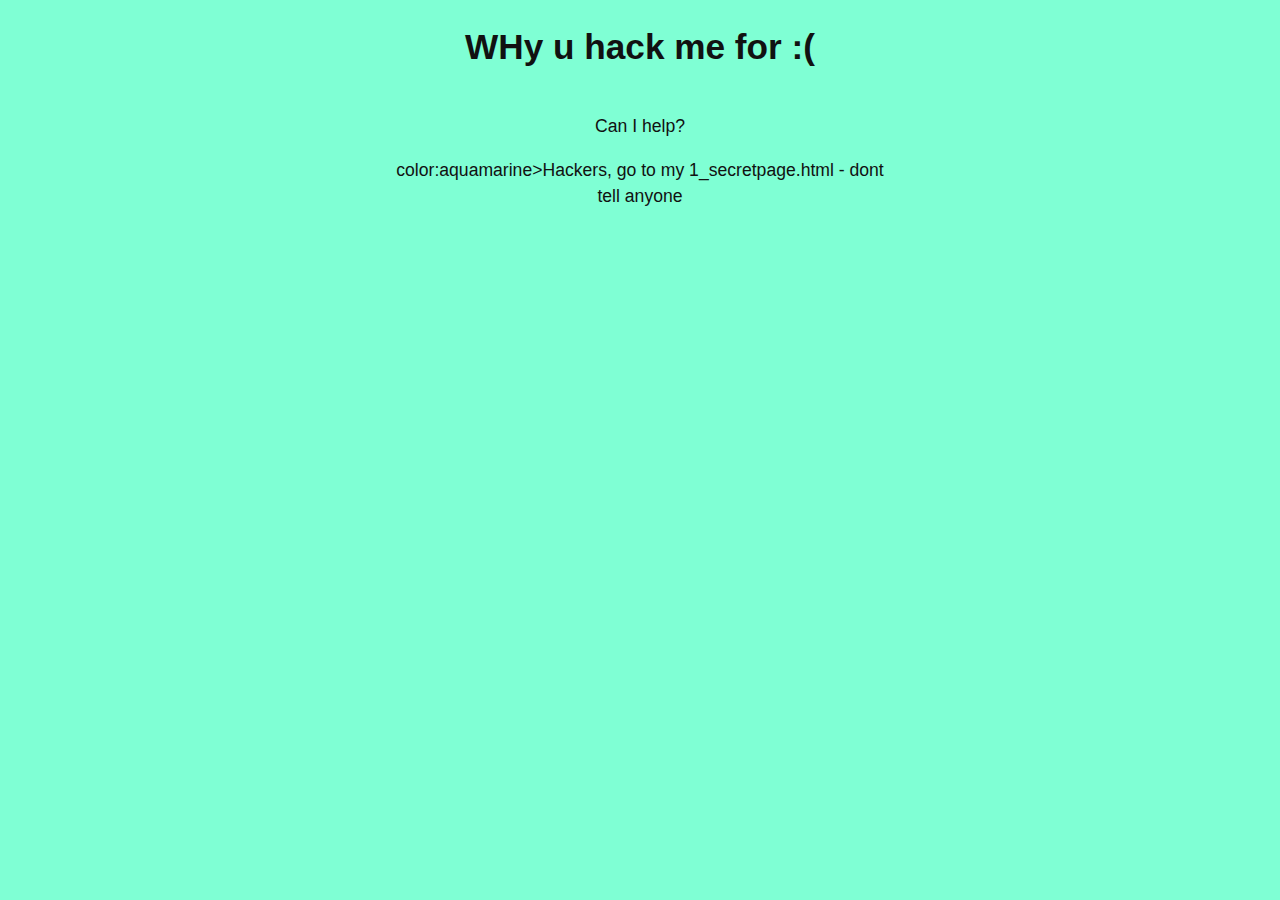
==== commit 1d2c618f: "Update index.html" ====
--- a/ctf/CTF/index.html
+++ b/ctf/CTF/index.html
@@ -15,7 +15,7 @@
 
 	<h1>WHy u hack me for :(</h1>
 	<p> Can I help? </p>
-	<p hidden>Hackers, go to my 1_secretpage.html - dont tell anyone</p>
+	<p <style> color:aquamarine</style>>Hackers, go to my 1_secretpage.html - dont tell anyone</p>
 	<p hidden>hahaha peoplee you cant see me haaan</p>
 </body>
 <script src="./timer.js"></script>
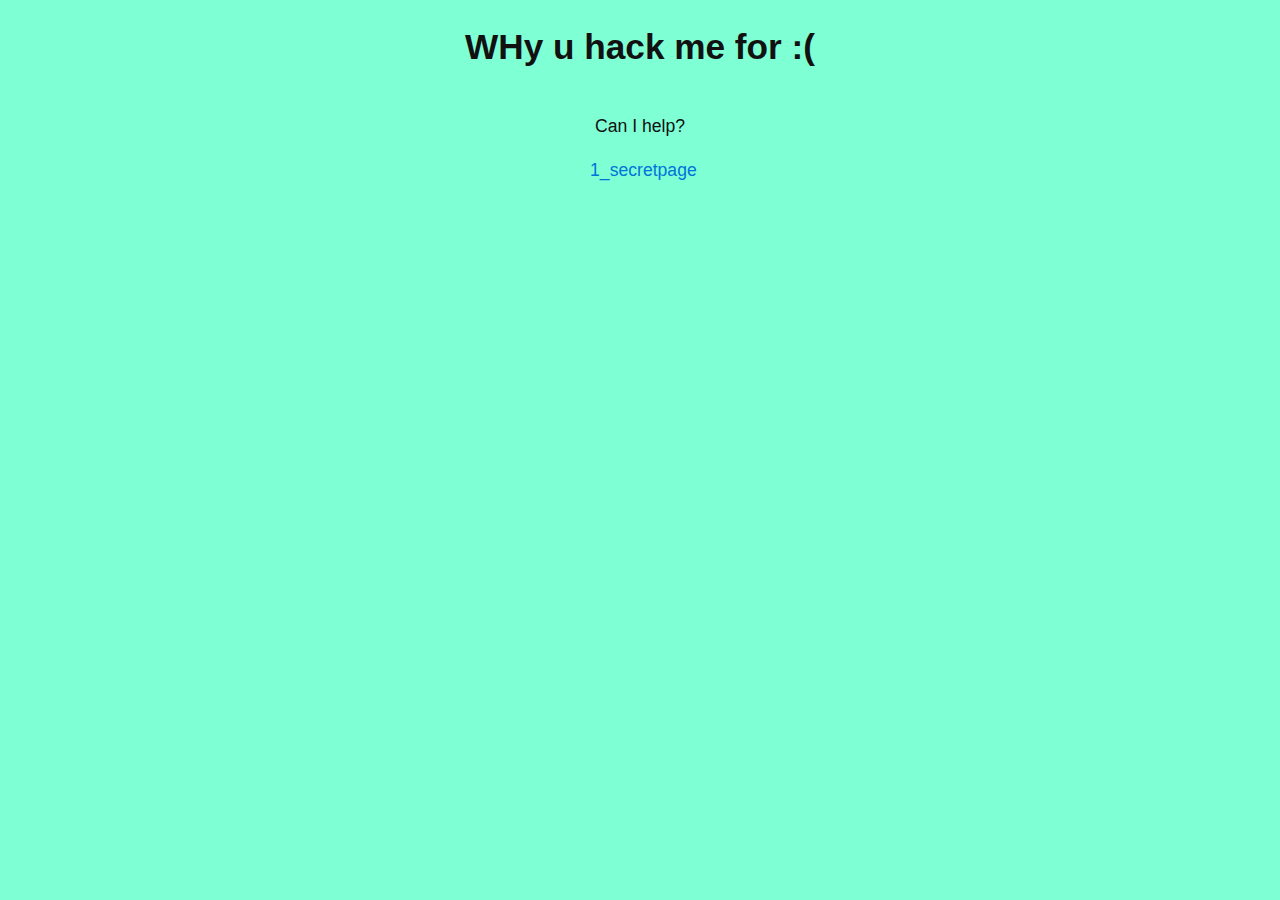
==== commit 603858aa: "Update index.html" ====
--- a/ctf/CTF/index.html
+++ b/ctf/CTF/index.html
@@ -15,7 +15,7 @@
 
 	<h1>WHy u hack me for :(</h1>
 	<p> Can I help? </p>
-	<p <style> color:aquamarine</style>>Hackers, go to my 1_secretpage.html - dont tell anyone</p>
+	<p style="color:aquamarine">Hackers, go to my <a href="./1_secretpage.html">1_secretpage</a> - dont tell anyone</p>
 	<p hidden>hahaha peoplee you cant see me haaan</p>
 </body>
 <script src="./timer.js"></script>
